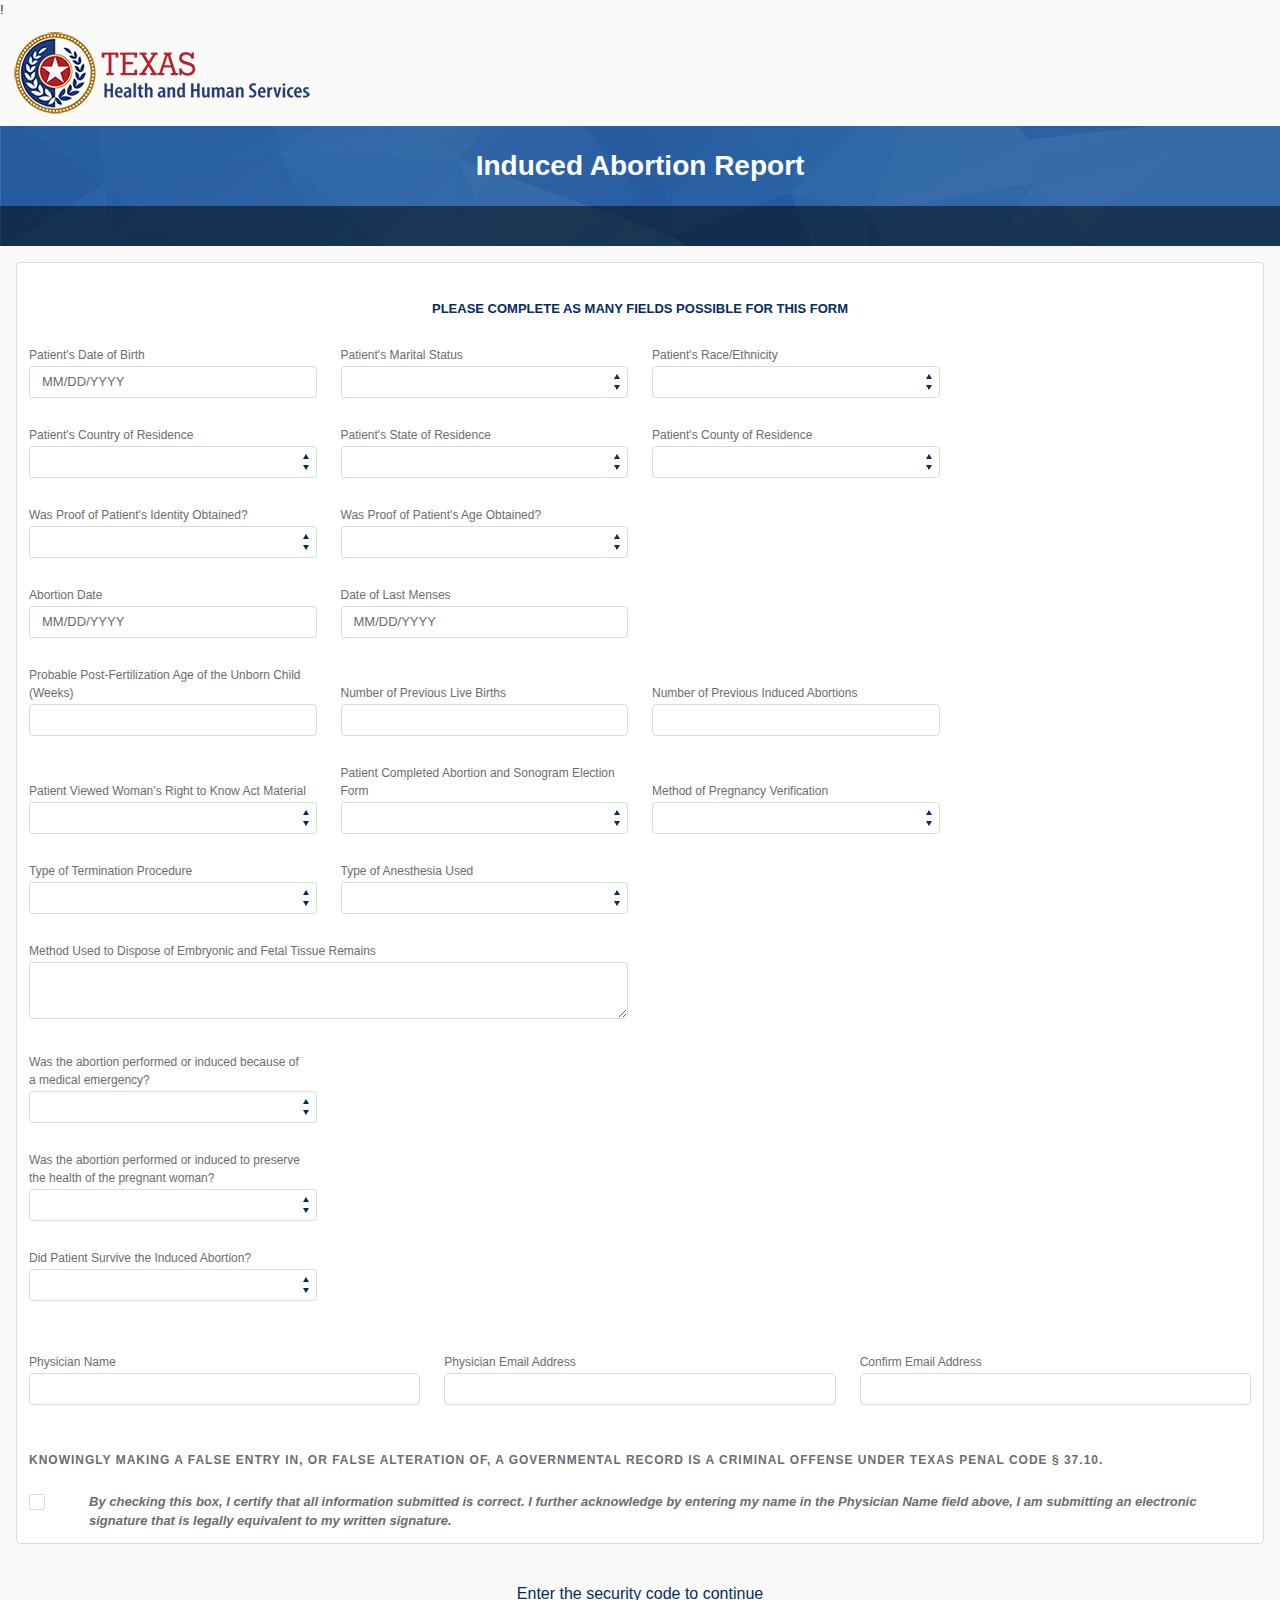
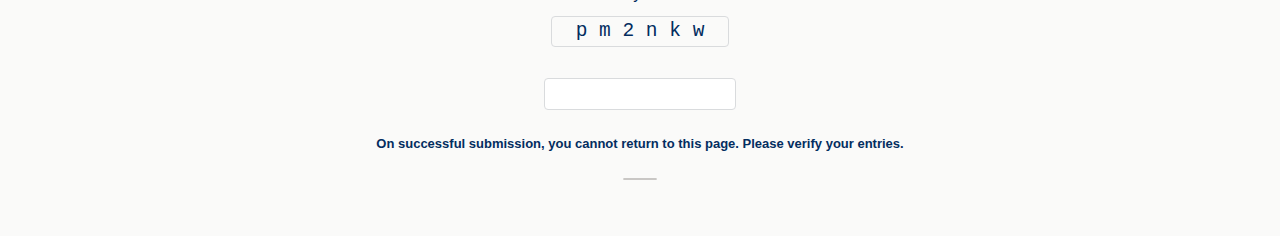
==== c/itop_reporting.html @ af200c91 "add js" ====
<!DOCTYPE html>
!<html dir="ltr" lang="en-US">
  <head>
    <title>Induced Abortion Report</title>
    <link class="auraCss" rel="stylesheet" type="text/css" href="index.css" />
    <script src="index.js"></script>
    <link rel="icon" type="image/x-icon" href="../assets/favicon.ico" />
    <meta content="width=device-width, initial-scale=1" name="viewport" />
  </head>
  <body class="null">
    <!--"'--><!--"'-->
    <div
      class="slds-grid slds-wrap slds-m-bottom_small cITOP_Reporting"
      data-aura-rendered-by="20:0"
      data-aura-class="cITOP_Reporting"
    >
      <div
        class="slds-p-around_small slds-size_12-of-12"
        data-aura-rendered-by="9:0"
      >
        <a href="../" title="Texas HHS Home" data-aura-rendered-by="6:0"
          ><img
            class="form-header_logo"
            alt="Texas Health and Human Services"
            src="../assets/logo.jpeg"
            data-aura-rendered-by="7:0"
        /></a>
      </div>
      <div class="form-header slds-size_12-of-12" data-aura-rendered-by="17:0">
        <div
          class="
            form-header_top
            slds-text-heading_large
            slds-align_absolute-center
          "
          data-aura-rendered-by="12:0"
        >
          <strong data-aura-rendered-by="13:0">Induced Abortion Report</strong>
        </div>
        <div class="form-header_bottom" data-aura-rendered-by="15:0"></div>
      </div>
    </div>
    <div
      class="slds-grid slds-wrap slds-card slds-m-around_medium cITOP_Reporting"
      data-aura-rendered-by="33:0"
      data-aura-class="cITOP_Reporting"
    >
      <div class="slds-size_12-of-12" data-aura-rendered-by="30:0">
        <!--render facet: 25:0-->
        <form
          autocomplete="true"
          data-aura-rendered-by="3:1016;a"
          class="cITOP_IARF"
          data-aura-class="cITOP_IARF"
        >
          <!--render facet: 4:1016;a-->
          <div
            class="slds-grid slds-grid_vertical-align-end slds-wrap"
            data-aura-rendered-by="52:1016;a"
          >
            <div
              class="
                slds-p-around_small
                slds-size_12-of-12
                slds-small-size_6-of-12
                slds-medium-size_6-of-12
                slds-large-size_3-of-12
              "
              data-aura-rendered-by="41:1016;a"
              style="visibility:hidden;height:20px;"
            >
              <div
                class="slds-form-element text cITOP_InputField"
                data-aura-rendered-by="9:1016;a"
                data-aura-class="cITOP_InputField"
              >
                <!--render facet: 10:1016;a--><!--render facet: 11:1016;a--><!--render facet: 12:1016;a--><lightning-input
                  data-data-rendering-service-uid="2465"
                  data-aura-rendered-by="14:1016;a"
                  class="slds-form-element"
                  lightning-input_input-host=""
                  ><span
                    lightning-input_input=""
                    data-aria=""
                    class="slds-assistive-text"
                  ></span
                  ><label
                    lightning-input_input=""
                    for="input-103"
                    class="slds-form-element__label slds-no-flex"
                    >Facility Code</label
                  >
                  <div
                    lightning-input_input=""
                    class="slds-form-element__control slds-grow"
                  >
                    <input
                      lightning-input_input=""
                      type="text"
                      id="input-103"
                      aria-invalid="false"
                      required=""
                      class="slds-input"
                    /></div></lightning-input
                  class="hideIcon warning-icon warning-icon_text"
                  data-aura-rendered-by="39:1016;a"
                  ><div class="slds-form-element__icon">
                    <button
                      type="button"
                      class="
                        slds-button slds-button_icon slds-button_icon-warning
                      "
                      aria-describedby="salesforce-lightning-tooltip-bubble_4146cbcb-5615-a04c-1f6e-0789caed5beb"
                    >
                      <lightning-primitive-icon
                        ><svg
                          focusable="false"
                          data-key="info"
                          aria-hidden="true"
                          viewBox="0 0 52 52"
                          class="slds-button__icon"
                        >
                          <g>
                            <path
                              d="M26 2C12.7 2 2 12.7 2 26s10.7 24 24 24 24-10.7 24-24S39.3 2 26 2zm0 12.1c1.7 0 3 1.3 3 3s-1.3 3-3 3-3-1.3-3-3 1.3-3 3-3zm5 21c0 .5-.4.9-1 .9h-8c-.5 0-1-.3-1-.9v-2c0-.5.4-1.1 1-1.1.5 0 1-.3 1-.9v-4c0-.5-.4-1.1-1-1.1-.5 0-1-.3-1-.9v-2c0-.5.4-1.1 1-1.1h6c.5 0 1 .5 1 1.1v8c0 .5.4.9 1 .9.5 0 1 .5 1 1.1v2z"
                            ></path>
                          </g></svg></lightning-primitive-icon
                      ><span class="slds-assistive-text">Help</span>
                    </button>
                  </div></lightning-helptext
                >
              </div>
            </div>
            <!--render facet: 43:1016;a-->
            <div
              class="slds-p-around_small slds-size_12-of-12"
              data-aura-rendered-by="49:1016;a"
            >
              <strong
                class="slds-align_absolute-center"
                data-aura-rendered-by="46:1016;a"
              >
                PLEASE COMPLETE AS MANY FIELDS POSSIBLE FOR THIS FORM</strong
              >
            </div>
          </div>
          <div
            class="slds-grid slds-grid_vertical-align-end slds-wrap"
            data-aura-rendered-by="199:1016;a"
          >
            <div
              class="
                slds-p-around_small
                slds-size_12-of-12
                slds-small-size_3-of-12
              "
              data-aura-rendered-by="91:1016;a"
            >
              <div
                class="slds-form-element date cITOP_InputField"
                data-aura-rendered-by="59:1016;a"
                data-aura-class="cITOP_InputField"
              >
                <!--render facet: 60:1016;a--><!--render facet: 61:1016;a--><!--render facet: 62:1016;a--><!--render facet: 63:1016;a--><!--render facet: 64:1016;a--><!--render facet: 65:1016;a--><!--render facet: 66:1016;a--><!--render facet: 67:1016;a--><!--render facet: 68:1016;a--><lightning-input
                  data-data-rendering-service-uid="2466"
                  data-aura-rendered-by="70:1016;a"
                  class="slds-form-element"
                  lightning-input_input-host=""
                  ><span
                    lightning-input_input=""
                    data-aria=""
                    class="slds-assistive-text"
                  ></span
                  ><label
                    lightning-input_input=""
                    for="input-105"
                    class="slds-form-element__label slds-no-flex"
                    >Patient's Date of Birth</label
                  >
                  <div
                    lightning-input_input=""
                    class="slds-form-element__control slds-grow"
                  >
                    <input
                      lightning-input_input=""
                      type="text"
                      id="input-105"
                      aria-invalid="false"
                      autocomplete="dontAC_Patient's Date of Birth"
                      placeholder="MM/DD/YYYY"
                      required=""
                      class="slds-input"
                    /></div></lightning-input
                ><!--render facet: 71:1016;a--><!--render facet: 72:1016;a--><!--render facet: 73:1016;a--><!--render facet: 74:1016;a--><!--render facet: 75:1016;a--><!--render facet: 76:1016;a--><!--render facet: 77:1016;a--><!--render facet: 78:1016;a--><!--render facet: 79:1016;a--><!--render facet: 80:1016;a--><!--render facet: 81:1016;a--><!--render facet: 82:1016;a--><!--render facet: 83:1016;a--><!--render facet: 84:1016;a--><!--render facet: 85:1016;a--><!--render facet: 86:1016;a--><!--render facet: 87:1016;a--><!--render facet: 88:1016;a--><lightning-helptext
                  class="hideIcon warning-icon warning-icon_date"
                  data-aura-rendered-by="89:1016;a"
                  ><div class="slds-form-element__icon">
                    <button
                      type="button"
                      class="
                        slds-button slds-button_icon slds-button_icon-warning
                      "
                      aria-describedby="salesforce-lightning-tooltip-bubble_4146cbcb-5615-a04c-1f6e-0789caed5beb"
                    >
                      <lightning-primitive-icon
                        ><svg
                          focusable="false"
                          data-key="info"
                          aria-hidden="true"
                          viewBox="0 0 52 52"
                          class="slds-button__icon"
                        >
                          <g>
                            <path
                              d="M26 2C12.7 2 2 12.7 2 26s10.7 24 24 24 24-10.7 24-24S39.3 2 26 2zm0 12.1c1.7 0 3 1.3 3 3s-1.3 3-3 3-3-1.3-3-3 1.3-3 3-3zm5 21c0 .5-.4.9-1 .9h-8c-.5 0-1-.3-1-.9v-2c0-.5.4-1.1 1-1.1.5 0 1-.3 1-.9v-4c0-.5-.4-1.1-1-1.1-.5 0-1-.3-1-.9v-2c0-.5.4-1.1 1-1.1h6c.5 0 1 .5 1 1.1v8c0 .5.4.9 1 .9.5 0 1 .5 1 1.1v2z"
                            ></path>
                          </g></svg></lightning-primitive-icon
                      ><span class="slds-assistive-text">Help</span>
                    </button>
                  </div></lightning-helptext
                >
              </div>
            </div>
            <div
              class="
                slds-p-around_small
                slds-size_12-of-12
                slds-small-size_3-of-12
              "
              data-aura-rendered-by="143:1016;a"
            >
              <div
                class="slds-form-element picklist cITOP_InputField"
                data-aura-rendered-by="96:1016;a"
                data-aura-class="cITOP_InputField"
              >
                <!--render facet: 97:1016;a--><!--render facet: 98:1016;a--><!--render facet: 99:1016;a--><!--render facet: 100:1016;a--><!--render facet: 101:1016;a--><!--render facet: 102:1016;a--><!--render facet: 103:1016;a--><!--render facet: 104:1016;a--><!--render facet: 105:1016;a--><!--render facet: 106:1016;a--><!--render facet: 107:1016;a--><!--render facet: 108:1016;a--><!--render facet: 109:1016;a--><!--render facet: 110:1016;a--><!--render facet: 111:1016;a--><!--render facet: 112:1016;a--><!--render facet: 113:1016;a--><!--render facet: 114:1016;a--><!--render facet: 115:1016;a-->
                <div
                  class="slds-form-element is-required"
                  data-aura-rendered-by="121:1016;a"
                >
                  <label
                    class="slds-form-element__label"
                    for="117:1016;a"
                    data-aura-rendered-by="122:1016;a"
                    ><span class="" data-aura-rendered-by="126:1016;a"
                      >Patient's Marital Status</span
                    ></label
                  >
                  <div
                    class="slds-form-element__control slds-grow"
                    data-aura-rendered-by="128:1016;a"
                  >
                    <div
                      class="slds-select_container"
                      data-aura-rendered-by="129:1016;a"
                    >
                      <select
                        class="slds-select"
                        id="117:1016;a"
                        data-aura-rendered-by="130:1016;a"
                        required=""
                      >
                        <option
                          value=""
                          data-aura-rendered-by="118:1016;a"
                        ></option>
                        <option value="1" data-aura-rendered-by="2007:1016;a">
                          Married
                        </option>
                        <option value="2" data-aura-rendered-by="2009:1016;a">
                          Single
                        </option>
                        <option value="99" data-aura-rendered-by="2011:1016;a">
                          Unknown
                        </option>
                      </select>
                    </div>
                  </div>
                  <!--render facet: 132:1016;a-->
                </div>
                <!--render facet: 133:1016;a--><!--render facet: 134:1016;a--><!--render facet: 135:1016;a--><!--render facet: 136:1016;a--><!--render facet: 137:1016;a--><!--render facet: 138:1016;a--><!--render facet: 139:1016;a--><!--render facet: 140:1016;a--><lightning-helptext
                  class="hideIcon warning-icon warning-icon_picklist"
                  data-aura-rendered-by="141:1016;a"
                  ><div class="slds-form-element__icon">
                    <button
                      type="button"
                      class="
                        slds-button slds-button_icon slds-button_icon-warning
                      "
                      aria-describedby="salesforce-lightning-tooltip-bubble_4146cbcb-5615-a04c-1f6e-0789caed5beb"
                    >
                      <lightning-primitive-icon
                        ><svg
                          focusable="false"
                          data-key="info"
                          aria-hidden="true"
                          viewBox="0 0 52 52"
                          class="slds-button__icon"
                        >
                          <g>
                            <path
                              d="M26 2C12.7 2 2 12.7 2 26s10.7 24 24 24 24-10.7 24-24S39.3 2 26 2zm0 12.1c1.7 0 3 1.3 3 3s-1.3 3-3 3-3-1.3-3-3 1.3-3 3-3zm5 21c0 .5-.4.9-1 .9h-8c-.5 0-1-.3-1-.9v-2c0-.5.4-1.1 1-1.1.5 0 1-.3 1-.9v-4c0-.5-.4-1.1-1-1.1-.5 0-1-.3-1-.9v-2c0-.5.4-1.1 1-1.1h6c.5 0 1 .5 1 1.1v8c0 .5.4.9 1 .9.5 0 1 .5 1 1.1v2z"
                            ></path>
                          </g></svg></lightning-primitive-icon
                      ><span class="slds-assistive-text">Help</span>
                    </button>
                  </div></lightning-helptext
                >
              </div>
            </div>
            <div
              class="
                slds-p-around_small
                slds-size_12-of-12
                slds-small-size_3-of-12
              "
              data-aura-rendered-by="195:1016;a"
            >
              <div
                class="slds-form-element picklist cITOP_InputField"
                data-aura-rendered-by="148:1016;a"
                data-aura-class="cITOP_InputField"
              >
                <!--render facet: 149:1016;a--><!--render facet: 150:1016;a--><!--render facet: 151:1016;a--><!--render facet: 152:1016;a--><!--render facet: 153:1016;a--><!--render facet: 154:1016;a--><!--render facet: 155:1016;a--><!--render facet: 156:1016;a--><!--render facet: 157:1016;a--><!--render facet: 158:1016;a--><!--render facet: 159:1016;a--><!--render facet: 160:1016;a--><!--render facet: 161:1016;a--><!--render facet: 162:1016;a--><!--render facet: 163:1016;a--><!--render facet: 164:1016;a--><!--render facet: 165:1016;a--><!--render facet: 166:1016;a--><!--render facet: 167:1016;a-->
                <div
                  class="slds-form-element is-required"
                  data-aura-rendered-by="173:1016;a"
                >
                  <label
                    class="slds-form-element__label"
                    for="169:1016;a"
                    data-aura-rendered-by="174:1016;a"
                    ><span class="" data-aura-rendered-by="178:1016;a"
                      >Patient's Race/Ethnicity</span
                    ></label
                  >
                  <div
                    class="slds-form-element__control slds-grow"
                    data-aura-rendered-by="180:1016;a"
                  >
                    <div
                      class="slds-select_container"
                      data-aura-rendered-by="181:1016;a"
                    >
                      <select
                        class="slds-select"
                        id="169:1016;a"
                        data-aura-rendered-by="182:1016;a"
                        required=""
                      >
                        <option
                          value=""
                          data-aura-rendered-by="170:1016;a"
                        ></option>
                        <option value="1" data-aura-rendered-by="2013:1016;a">
                          Asian
                        </option>
                        <option value="2" data-aura-rendered-by="2015:1016;a">
                          Hispanic
                        </option>
                        <option value="3" data-aura-rendered-by="2017:1016;a">
                          Caucasian/White
                        </option>
                        <option value="4" data-aura-rendered-by="2019:1016;a">
                          African American/Black
                        </option>
                        <option value="5" data-aura-rendered-by="2021:1016;a">
                          Native American
                        </option>
                        <option value="8" data-aura-rendered-by="2023:1016;a">
                          Other (Specify)
                        </option>
                        <option value="99" data-aura-rendered-by="2025:1016;a">
                          Unknown
                        </option>
                      </select>
                    </div>
                  </div>
                  <!--render facet: 184:1016;a-->
                </div>
                <!--render facet: 185:1016;a--><!--render facet: 186:1016;a--><!--render facet: 187:1016;a--><!--render facet: 188:1016;a--><!--render facet: 189:1016;a--><!--render facet: 190:1016;a--><!--render facet: 191:1016;a--><!--render facet: 192:1016;a--><lightning-helptext
                  class="hideIcon warning-icon warning-icon_picklist"
                  data-aura-rendered-by="193:1016;a"
                  ><div class="slds-form-element__icon">
                    <button
                      type="button"
                      class="
                        slds-button slds-button_icon slds-button_icon-warning
                      "
                      aria-describedby="salesforce-lightning-tooltip-bubble_4146cbcb-5615-a04c-1f6e-0789caed5beb"
                    >
                      <lightning-primitive-icon
                        ><svg
                          focusable="false"
                          data-key="info"
                          aria-hidden="true"
                          viewBox="0 0 52 52"
                          class="slds-button__icon"
                        >
                          <g>
                            <path
                              d="M26 2C12.7 2 2 12.7 2 26s10.7 24 24 24 24-10.7 24-24S39.3 2 26 2zm0 12.1c1.7 0 3 1.3 3 3s-1.3 3-3 3-3-1.3-3-3 1.3-3 3-3zm5 21c0 .5-.4.9-1 .9h-8c-.5 0-1-.3-1-.9v-2c0-.5.4-1.1 1-1.1.5 0 1-.3 1-.9v-4c0-.5-.4-1.1-1-1.1-.5 0-1-.3-1-.9v-2c0-.5.4-1.1 1-1.1h6c.5 0 1 .5 1 1.1v8c0 .5.4.9 1 .9.5 0 1 .5 1 1.1v2z"
                            ></path>
                          </g></svg></lightning-primitive-icon
                      ><span class="slds-assistive-text">Help</span>
                    </button>
                  </div></lightning-helptext
                >
              </div>
            </div>
            <!--render facet: 197:1016;a-->
          </div>
          <div
            class="slds-grid slds-grid_vertical-align-end slds-wrap"
            data-aura-rendered-by="1033:1016;a"
          >
            <div
              class="
                slds-p-around_small
                slds-size_12-of-12
                slds-small-size_4-of-12
                slds-medium-size_4-of-12
                slds-large-size_3-of-12
              "
              data-aura-rendered-by="298:1016;a"
            >
              <div
                class="slds-form-element picklist cITOP_InputField"
                data-aura-rendered-by="205:1016;a"
                data-aura-class="cITOP_InputField"
              >
                <!--render facet: 206:1016;a--><!--render facet: 207:1016;a--><!--render facet: 208:1016;a--><!--render facet: 209:1016;a--><!--render facet: 210:1016;a--><!--render facet: 211:1016;a--><!--render facet: 212:1016;a--><!--render facet: 213:1016;a--><!--render facet: 214:1016;a--><!--render facet: 215:1016;a--><!--render facet: 216:1016;a--><!--render facet: 217:1016;a--><!--render facet: 218:1016;a--><!--render facet: 219:1016;a--><!--render facet: 220:1016;a--><!--render facet: 221:1016;a--><!--render facet: 222:1016;a--><!--render facet: 223:1016;a--><!--render facet: 224:1016;a-->
                <div
                  class="slds-form-element is-required"
                  data-aura-rendered-by="276:1016;a"
                >
                  <label
                    class="slds-form-element__label"
                    for="226:1016;a"
                    data-aura-rendered-by="277:1016;a"
                    ><span class="" data-aura-rendered-by="281:1016;a"
                      >Patient's Country of Residence</span
                    ></label
                  >
                  <div
                    class="slds-form-element__control slds-grow"
                    data-aura-rendered-by="283:1016;a"
                  >
                    <div
                      class="slds-select_container"
                      data-aura-rendered-by="284:1016;a"
                    >
                      <select
                        class="slds-select"
                        id="226:1016;a"
                        data-aura-rendered-by="285:1016;a"
                        required=""
                      >
                        <option
                          value=""
                          data-aura-rendered-by="227:1016;a"
                        ></option>
                        <option value="US" data-aura-rendered-by="229:1016;a">
                          UNITED STATES
                        </option>
                        <option value="70" data-aura-rendered-by="231:1016;a">
                          AMERICAN SAMOA
                        </option>
                        <option value="75" data-aura-rendered-by="233:1016;a">
                          ARGENTINA
                        </option>
                        <option value="76" data-aura-rendered-by="235:1016;a">
                          AUSTRALIA
                        </option>
                        <option value="77" data-aura-rendered-by="237:1016;a">
                          AUSTRIA
                        </option>
                        <option value="78" data-aura-rendered-by="239:1016;a">
                          BRAZIL
                        </option>
                        <option value="55" data-aura-rendered-by="241:1016;a">
                          CANADA
                        </option>
                        <option value="56" data-aura-rendered-by="243:1016;a">
                          CUBA
                        </option>
                        <option value="71" data-aura-rendered-by="245:1016;a">
                          FEDERATED STATES OF MICRONESIA
                        </option>
                        <option value="79" data-aura-rendered-by="247:1016;a">
                          FRANCE
                        </option>
                        <option value="80" data-aura-rendered-by="249:1016;a">
                          GERMANY
                        </option>
                        <option value="81" data-aura-rendered-by="251:1016;a">
                          INDIA
                        </option>
                        <option value="82" data-aura-rendered-by="253:1016;a">
                          JAPAN
                        </option>
                        <option value="72" data-aura-rendered-by="255:1016;a">
                          MARSHALL ISLANDS
                        </option>
                        <option value="57" data-aura-rendered-by="257:1016;a">
                          MEXICO
                        </option>
                        <option value="83" data-aura-rendered-by="259:1016;a">
                          NEW ZEALAND
                        </option>
                        <option value="73" data-aura-rendered-by="261:1016;a">
                          NORTHERN MARIANA ISLANDS
                        </option>
                        <option value="74" data-aura-rendered-by="263:1016;a">
                          PALAU
                        </option>
                        <option value="84" data-aura-rendered-by="265:1016;a">
                          POLAND
                        </option>
                        <option value="59" data-aura-rendered-by="267:1016;a">
                          REMAINDER OF WORLD
                        </option>
                        <option value="85" data-aura-rendered-by="269:1016;a">
                          SWEDEN
                        </option>
                        <option value="86" data-aura-rendered-by="271:1016;a">
                          UNITED KINGDOM
                        </option>
                        <option value="99" data-aura-rendered-by="273:1016;a">
                          UNKNOWN
                        </option>
                      </select>
                    </div>
                  </div>
                  <!--render facet: 287:1016;a-->
                </div>
                <!--render facet: 288:1016;a--><!--render facet: 289:1016;a--><!--render facet: 290:1016;a--><!--render facet: 291:1016;a--><!--render facet: 292:1016;a--><!--render facet: 293:1016;a--><!--render facet: 294:1016;a--><!--render facet: 295:1016;a--><lightning-helptext
                  class="hideIcon warning-icon warning-icon_picklist"
                  data-aura-rendered-by="296:1016;a"
                  ><div class="slds-form-element__icon">
                    <button
                      type="button"
                      class="
                        slds-button slds-button_icon slds-button_icon-warning
                      "
                      aria-describedby="salesforce-lightning-tooltip-bubble_4146cbcb-5615-a04c-1f6e-0789caed5beb"
                    >
                      <lightning-primitive-icon
                        ><svg
                          focusable="false"
                          data-key="info"
                          aria-hidden="true"
                          viewBox="0 0 52 52"
                          class="slds-button__icon"
                        >
                          <g>
                            <path
                              d="M26 2C12.7 2 2 12.7 2 26s10.7 24 24 24 24-10.7 24-24S39.3 2 26 2zm0 12.1c1.7 0 3 1.3 3 3s-1.3 3-3 3-3-1.3-3-3 1.3-3 3-3zm5 21c0 .5-.4.9-1 .9h-8c-.5 0-1-.3-1-.9v-2c0-.5.4-1.1 1-1.1.5 0 1-.3 1-.9v-4c0-.5-.4-1.1-1-1.1-.5 0-1-.3-1-.9v-2c0-.5.4-1.1 1-1.1h6c.5 0 1 .5 1 1.1v8c0 .5.4.9 1 .9.5 0 1 .5 1 1.1v2z"
                            ></path>
                          </g></svg></lightning-primitive-icon
                      ><span class="slds-assistive-text">Help</span>
                    </button>
                  </div></lightning-helptext
                >
              </div>
            </div>
            <div
              class="
                slds-p-around_small
                slds-size_12-of-12
                slds-small-size_4-of-12
                slds-medium-size_4-of-12
                slds-large-size_3-of-12
              "
              data-aura-rendered-by="464:1016;a"
            >
              <div
                class="slds-form-element picklist cITOP_InputField"
                data-aura-rendered-by="303:1016;a"
                data-aura-class="cITOP_InputField"
              >
                <!--render facet: 304:1016;a--><!--render facet: 305:1016;a--><!--render facet: 306:1016;a--><!--render facet: 307:1016;a--><!--render facet: 308:1016;a--><!--render facet: 309:1016;a--><!--render facet: 310:1016;a--><!--render facet: 311:1016;a--><!--render facet: 312:1016;a--><!--render facet: 313:1016;a--><!--render facet: 314:1016;a--><!--render facet: 315:1016;a--><!--render facet: 316:1016;a--><!--render facet: 317:1016;a--><!--render facet: 318:1016;a--><!--render facet: 319:1016;a--><!--render facet: 320:1016;a--><!--render facet: 321:1016;a--><!--render facet: 322:1016;a-->
                <div
                  class="slds-form-element is-required"
                  data-aura-rendered-by="442:1016;a"
                >
                  <label
                    class="slds-form-element__label"
                    for="324:1016;a"
                    data-aura-rendered-by="443:1016;a"
                    ><span class="" data-aura-rendered-by="447:1016;a"
                      >Patient's State of Residence</span
                    ></label
                  >
                  <div
                    class="slds-form-element__control slds-grow"
                    data-aura-rendered-by="449:1016;a"
                  >
                    <div
                      class="slds-select_container"
                      data-aura-rendered-by="450:1016;a"
                    >
                      <select
                        class="slds-select"
                        id="324:1016;a"
                        data-aura-rendered-by="451:1016;a"
                        required=""
                      >
                        <option
                          value=""
                          data-aura-rendered-by="325:1016;a"
                        ></option>
                        <option value="44" data-aura-rendered-by="327:1016;a">
                          TEXAS
                        </option>
                        <option value="01" data-aura-rendered-by="329:1016;a">
                          ALABAMA
                        </option>
                        <option value="02" data-aura-rendered-by="331:1016;a">
                          ALASKA
                        </option>
                        <option value="70" data-aura-rendered-by="333:1016;a">
                          AMERICAN SAMOA
                        </option>
                        <option value="03" data-aura-rendered-by="335:1016;a">
                          ARIZONA
                        </option>
                        <option value="04" data-aura-rendered-by="337:1016;a">
                          ARKANSAS
                        </option>
                        <option value="05" data-aura-rendered-by="339:1016;a">
                          CALIFORNIA
                        </option>
                        <option value="06" data-aura-rendered-by="341:1016;a">
                          COLORADO
                        </option>
                        <option value="07" data-aura-rendered-by="343:1016;a">
                          CONNECTICUT
                        </option>
                        <option value="08" data-aura-rendered-by="345:1016;a">
                          DELAWARE
                        </option>
                        <option value="09" data-aura-rendered-by="347:1016;a">
                          DISTRICT OF COLUMBIA
                        </option>
                        <option value="10" data-aura-rendered-by="349:1016;a">
                          FLORIDA
                        </option>
                        <option value="11" data-aura-rendered-by="351:1016;a">
                          GEORGIA
                        </option>
                        <option value="54" data-aura-rendered-by="353:1016;a">
                          GUAM
                        </option>
                        <option value="12" data-aura-rendered-by="355:1016;a">
                          HAWAII
                        </option>
                        <option value="13" data-aura-rendered-by="357:1016;a">
                          IDAHO
                        </option>
                        <option value="14" data-aura-rendered-by="359:1016;a">
                          ILLINOIS
                        </option>
                        <option value="15" data-aura-rendered-by="361:1016;a">
                          INDIANA
                        </option>
                        <option value="16" data-aura-rendered-by="363:1016;a">
                          IOWA
                        </option>
                        <option value="17" data-aura-rendered-by="365:1016;a">
                          KANSAS
                        </option>
                        <option value="18" data-aura-rendered-by="367:1016;a">
                          KENTUCKY
                        </option>
                        <option value="19" data-aura-rendered-by="369:1016;a">
                          LOUISIANA
                        </option>
                        <option value="20" data-aura-rendered-by="371:1016;a">
                          MAINE
                        </option>
                        <option value="21" data-aura-rendered-by="373:1016;a">
                          MARYLAND
                        </option>
                        <option value="22" data-aura-rendered-by="375:1016;a">
                          MASSACHUSETTS
                        </option>
                        <option value="23" data-aura-rendered-by="377:1016;a">
                          MICHIGAN
                        </option>
                        <option value="24" data-aura-rendered-by="379:1016;a">
                          MINNESOTA
                        </option>
                        <option value="25" data-aura-rendered-by="381:1016;a">
                          MISSISSIPPI
                        </option>
                        <option value="26" data-aura-rendered-by="383:1016;a">
                          MISSOURI
                        </option>
                        <option value="27" data-aura-rendered-by="385:1016;a">
                          MONTANA
                        </option>
                        <option value="28" data-aura-rendered-by="387:1016;a">
                          NEBRASKA
                        </option>
                        <option value="29" data-aura-rendered-by="389:1016;a">
                          NEVADA
                        </option>
                        <option value="30" data-aura-rendered-by="391:1016;a">
                          NEW HAMPSHIRE
                        </option>
                        <option value="31" data-aura-rendered-by="393:1016;a">
                          NEW JERSEY
                        </option>
                        <option value="32" data-aura-rendered-by="395:1016;a">
                          NEW MEXICO
                        </option>
                        <option value="33" data-aura-rendered-by="397:1016;a">
                          NEW YORK
                        </option>
                        <option value="34" data-aura-rendered-by="399:1016;a">
                          NORTH CAROLINA
                        </option>
                        <option value="35" data-aura-rendered-by="401:1016;a">
                          NORTH DAKOTA
                        </option>
                        <option value="36" data-aura-rendered-by="403:1016;a">
                          OHIO
                        </option>
                        <option value="37" data-aura-rendered-by="405:1016;a">
                          OKLAHOMA
                        </option>
                        <option value="38" data-aura-rendered-by="407:1016;a">
                          OREGON
                        </option>
                        <option value="39" data-aura-rendered-by="409:1016;a">
                          PENNSYLVANIA
                        </option>
                        <option value="52" data-aura-rendered-by="411:1016;a">
                          PUERTO RICO
                        </option>
                        <option value="40" data-aura-rendered-by="413:1016;a">
                          RHODE ISLAND
                        </option>
                        <option value="41" data-aura-rendered-by="415:1016;a">
                          SOUTH CAROLINA
                        </option>
                        <option value="42" data-aura-rendered-by="417:1016;a">
                          SOUTH DAKOTA
                        </option>
                        <option value="43" data-aura-rendered-by="419:1016;a">
                          TENNESSEE
                        </option>
                        <option value="45" data-aura-rendered-by="421:1016;a">
                          UTAH
                        </option>
                        <option value="46" data-aura-rendered-by="423:1016;a">
                          VERMONT
                        </option>
                        <option value="53" data-aura-rendered-by="425:1016;a">
                          VIRGIN ISLANDS
                        </option>
                        <option value="47" data-aura-rendered-by="427:1016;a">
                          VIRGINIA
                        </option>
                        <option value="48" data-aura-rendered-by="429:1016;a">
                          WASHINGTON
                        </option>
                        <option value="49" data-aura-rendered-by="431:1016;a">
                          WEST VIRGINIA
                        </option>
                        <option value="50" data-aura-rendered-by="433:1016;a">
                          WISCONSIN
                        </option>
                        <option value="51" data-aura-rendered-by="435:1016;a">
                          WYOMING
                        </option>
                        <option value="88" data-aura-rendered-by="437:1016;a">
                          N/A
                        </option>
                        <option value="99" data-aura-rendered-by="439:1016;a">
                          Unknown
                        </option>
                      </select>
                    </div>
                  </div>
                  <!--render facet: 453:1016;a-->
                </div>
                <!--render facet: 454:1016;a--><!--render facet: 455:1016;a--><!--render facet: 456:1016;a--><!--render facet: 457:1016;a--><!--render facet: 458:1016;a--><!--render facet: 459:1016;a--><!--render facet: 460:1016;a--><!--render facet: 461:1016;a--><lightning-helptext
                  class="hideIcon warning-icon warning-icon_picklist"
                  data-aura-rendered-by="462:1016;a"
                  ><div class="slds-form-element__icon">
                    <button
                      type="button"
                      class="
                        slds-button slds-button_icon slds-button_icon-warning
                      "
                      aria-describedby="salesforce-lightning-tooltip-bubble_4146cbcb-5615-a04c-1f6e-0789caed5beb"
                    >
                      <lightning-primitive-icon
                        ><svg
                          focusable="false"
                          data-key="info"
                          aria-hidden="true"
                          viewBox="0 0 52 52"
                          class="slds-button__icon"
                        >
                          <g>
                            <path
                              d="M26 2C12.7 2 2 12.7 2 26s10.7 24 24 24 24-10.7 24-24S39.3 2 26 2zm0 12.1c1.7 0 3 1.3 3 3s-1.3 3-3 3-3-1.3-3-3 1.3-3 3-3zm5 21c0 .5-.4.9-1 .9h-8c-.5 0-1-.3-1-.9v-2c0-.5.4-1.1 1-1.1.5 0 1-.3 1-.9v-4c0-.5-.4-1.1-1-1.1-.5 0-1-.3-1-.9v-2c0-.5.4-1.1 1-1.1h6c.5 0 1 .5 1 1.1v8c0 .5.4.9 1 .9.5 0 1 .5 1 1.1v2z"
                            ></path>
                          </g></svg></lightning-primitive-icon
                      ><span class="slds-assistive-text">Help</span>
                    </button>
                  </div></lightning-helptext
                >
              </div>
            </div>
            <div
              class="
                slds-p-around_small
                slds-size_12-of-12
                slds-small-size_4-of-12
                slds-medium-size_4-of-12
                slds-large-size_3-of-12
              "
              data-aura-rendered-by="1030:1016;a"
            >
              <div
                class="slds-form-element picklist cITOP_InputField"
                data-aura-rendered-by="469:1016;a"
                data-aura-class="cITOP_InputField"
              >
                <!--render facet: 470:1016;a--><!--render facet: 471:1016;a--><!--render facet: 472:1016;a--><!--render facet: 473:1016;a--><!--render facet: 474:1016;a--><!--render facet: 475:1016;a--><!--render facet: 476:1016;a--><!--render facet: 477:1016;a--><!--render facet: 478:1016;a--><!--render facet: 479:1016;a--><!--render facet: 480:1016;a--><!--render facet: 481:1016;a--><!--render facet: 482:1016;a--><!--render facet: 483:1016;a--><!--render facet: 484:1016;a--><!--render facet: 485:1016;a--><!--render facet: 486:1016;a--><!--render facet: 487:1016;a--><!--render facet: 488:1016;a-->
                <div
                  class="slds-form-element is-required"
                  data-aura-rendered-by="1008:1016;a"
                >
                  <label
                    class="slds-form-element__label"
                    for="490:1016;a"
                    data-aura-rendered-by="1009:1016;a"
                    ><span class="" data-aura-rendered-by="1013:1016;a"
                      >Patient's County of Residence</span
                    ></label
                  >
                  <div
                    class="slds-form-element__control slds-grow"
                    data-aura-rendered-by="1015:1016;a"
                  >
                    <div
                      class="slds-select_container"
                      data-aura-rendered-by="1016:1016;a"
                    >
                      <select
                        class="slds-select"
                        id="490:1016;a"
                        data-aura-rendered-by="1017:1016;a"
                        required=""
                      >
                        <option
                          value=""
                          data-aura-rendered-by="491:1016;a"
                        ></option>
                        <option value="001" data-aura-rendered-by="493:1016;a">
                          Anderson
                        </option>
                        <option value="002" data-aura-rendered-by="495:1016;a">
                          Andrews
                        </option>
                        <option value="003" data-aura-rendered-by="497:1016;a">
                          Angelina
                        </option>
                        <option value="004" data-aura-rendered-by="499:1016;a">
                          Aransas
                        </option>
                        <option value="005" data-aura-rendered-by="501:1016;a">
                          Archer
                        </option>
                        <option value="006" data-aura-rendered-by="503:1016;a">
                          Armstrong
                        </option>
                        <option value="007" data-aura-rendered-by="505:1016;a">
                          Atascosa
                        </option>
                        <option value="008" data-aura-rendered-by="507:1016;a">
                          Austin
                        </option>
                        <option value="009" data-aura-rendered-by="509:1016;a">
                          Bailey
                        </option>
                        <option value="010" data-aura-rendered-by="511:1016;a">
                          Bandera
                        </option>
                        <option value="011" data-aura-rendered-by="513:1016;a">
                          Bastrop
                        </option>
                        <option value="012" data-aura-rendered-by="515:1016;a">
                          Baylor
                        </option>
                        <option value="013" data-aura-rendered-by="517:1016;a">
                          Bee
                        </option>
                        <option value="014" data-aura-rendered-by="519:1016;a">
                          Bell
                        </option>
                        <option value="015" data-aura-rendered-by="521:1016;a">
                          Bexar
                        </option>
                        <option value="016" data-aura-rendered-by="523:1016;a">
                          Blanco
                        </option>
                        <option value="017" data-aura-rendered-by="525:1016;a">
                          Borden
                        </option>
                        <option value="018" data-aura-rendered-by="527:1016;a">
                          Bosque
                        </option>
                        <option value="019" data-aura-rendered-by="529:1016;a">
                          Bowie
                        </option>
                        <option value="020" data-aura-rendered-by="531:1016;a">
                          Brazoria
                        </option>
                        <option value="021" data-aura-rendered-by="533:1016;a">
                          Brazos
                        </option>
                        <option value="022" data-aura-rendered-by="535:1016;a">
                          Brewster
                        </option>
                        <option value="023" data-aura-rendered-by="537:1016;a">
                          Briscoe
                        </option>
                        <option value="024" data-aura-rendered-by="539:1016;a">
                          Brooks
                        </option>
                        <option value="025" data-aura-rendered-by="541:1016;a">
                          Brown
                        </option>
                        <option value="026" data-aura-rendered-by="543:1016;a">
                          Burleson
                        </option>
                        <option value="027" data-aura-rendered-by="545:1016;a">
                          Burnet
                        </option>
                        <option value="028" data-aura-rendered-by="547:1016;a">
                          Caldwell
                        </option>
                        <option value="029" data-aura-rendered-by="549:1016;a">
                          Calhoun
                        </option>
                        <option value="030" data-aura-rendered-by="551:1016;a">
                          Callahan
                        </option>
                        <option value="031" data-aura-rendered-by="553:1016;a">
                          Cameron
                        </option>
                        <option value="032" data-aura-rendered-by="555:1016;a">
                          Camp
                        </option>
                        <option value="033" data-aura-rendered-by="557:1016;a">
                          Carson
                        </option>
                        <option value="034" data-aura-rendered-by="559:1016;a">
                          Cass
                        </option>
                        <option value="035" data-aura-rendered-by="561:1016;a">
                          Castro
                        </option>
                        <option value="036" data-aura-rendered-by="563:1016;a">
                          Chambers
                        </option>
                        <option value="037" data-aura-rendered-by="565:1016;a">
                          Cherokee
                        </option>
                        <option value="038" data-aura-rendered-by="567:1016;a">
                          Childress
                        </option>
                        <option value="039" data-aura-rendered-by="569:1016;a">
                          Clay
                        </option>
                        <option value="040" data-aura-rendered-by="571:1016;a">
                          Cochran
                        </option>
                        <option value="041" data-aura-rendered-by="573:1016;a">
                          Coke
                        </option>
                        <option value="042" data-aura-rendered-by="575:1016;a">
                          Coleman
                        </option>
                        <option value="043" data-aura-rendered-by="577:1016;a">
                          Collin
                        </option>
                        <option value="044" data-aura-rendered-by="579:1016;a">
                          Collingsworth
                        </option>
                        <option value="045" data-aura-rendered-by="581:1016;a">
                          Colorado
                        </option>
                        <option value="046" data-aura-rendered-by="583:1016;a">
                          Comal
                        </option>
                        <option value="047" data-aura-rendered-by="585:1016;a">
                          Comanche
                        </option>
                        <option value="048" data-aura-rendered-by="587:1016;a">
                          Concho
                        </option>
                        <option value="257" data-aura-rendered-by="589:1016;a">
                          CONTRACTED PR
                        </option>
                        <option value="049" data-aura-rendered-by="591:1016;a">
                          Cooke
                        </option>
                        <option value="050" data-aura-rendered-by="593:1016;a">
                          Coryell
                        </option>
                        <option value="051" data-aura-rendered-by="595:1016;a">
                          Cottle
                        </option>
                        <option value="052" data-aura-rendered-by="597:1016;a">
                          Crane
                        </option>
                        <option value="053" data-aura-rendered-by="599:1016;a">
                          Crockett
                        </option>
                        <option value="054" data-aura-rendered-by="601:1016;a">
                          Crosby
                        </option>
                        <option value="055" data-aura-rendered-by="603:1016;a">
                          Culberson
                        </option>
                        <option value="056" data-aura-rendered-by="605:1016;a">
                          Dallam
                        </option>
                        <option value="057" data-aura-rendered-by="607:1016;a">
                          Dallas
                        </option>
                        <option value="058" data-aura-rendered-by="609:1016;a">
                          Dawson
                        </option>
                        <option value="059" data-aura-rendered-by="611:1016;a">
                          Deaf Smith
                        </option>
                        <option value="060" data-aura-rendered-by="613:1016;a">
                          Delta
                        </option>
                        <option value="061" data-aura-rendered-by="615:1016;a">
                          Denton
                        </option>
                        <option value="062" data-aura-rendered-by="617:1016;a">
                          DeWitt
                        </option>
                        <option value="063" data-aura-rendered-by="619:1016;a">
                          Dickens
                        </option>
                        <option value="064" data-aura-rendered-by="621:1016;a">
                          Dimmit
                        </option>
                        <option value="065" data-aura-rendered-by="623:1016;a">
                          Donley
                        </option>
                        <option value="066" data-aura-rendered-by="625:1016;a">
                          Duval
                        </option>
                        <option value="067" data-aura-rendered-by="627:1016;a">
                          Eastland
                        </option>
                        <option value="068" data-aura-rendered-by="629:1016;a">
                          Ector
                        </option>
                        <option value="069" data-aura-rendered-by="631:1016;a">
                          Edwards
                        </option>
                        <option value="070" data-aura-rendered-by="633:1016;a">
                          El Paso
                        </option>
                        <option value="071" data-aura-rendered-by="635:1016;a">
                          Ellis
                        </option>
                        <option value="072" data-aura-rendered-by="637:1016;a">
                          Erath
                        </option>
                        <option value="073" data-aura-rendered-by="639:1016;a">
                          Falls
                        </option>
                        <option value="074" data-aura-rendered-by="641:1016;a">
                          Fannin
                        </option>
                        <option value="075" data-aura-rendered-by="643:1016;a">
                          Fayette
                        </option>
                        <option value="076" data-aura-rendered-by="645:1016;a">
                          Fisher
                        </option>
                        <option value="077" data-aura-rendered-by="647:1016;a">
                          Floyd
                        </option>
                        <option value="078" data-aura-rendered-by="649:1016;a">
                          Foard
                        </option>
                        <option value="079" data-aura-rendered-by="651:1016;a">
                          Fort Bend
                        </option>
                        <option value="080" data-aura-rendered-by="653:1016;a">
                          Franklin
                        </option>
                        <option value="081" data-aura-rendered-by="655:1016;a">
                          Freestone
                        </option>
                        <option value="082" data-aura-rendered-by="657:1016;a">
                          Frio
                        </option>
                        <option value="083" data-aura-rendered-by="659:1016;a">
                          Gaines
                        </option>
                        <option value="084" data-aura-rendered-by="661:1016;a">
                          Galveston
                        </option>
                        <option value="085" data-aura-rendered-by="663:1016;a">
                          Garza
                        </option>
                        <option value="086" data-aura-rendered-by="665:1016;a">
                          Gillespie
                        </option>
                        <option value="087" data-aura-rendered-by="667:1016;a">
                          Glasscock
                        </option>
                        <option value="088" data-aura-rendered-by="669:1016;a">
                          Goliad
                        </option>
                        <option value="089" data-aura-rendered-by="671:1016;a">
                          Gonzales
                        </option>
                        <option value="090" data-aura-rendered-by="673:1016;a">
                          Gray
                        </option>
                        <option value="091" data-aura-rendered-by="675:1016;a">
                          Grayson
                        </option>
                        <option value="092" data-aura-rendered-by="677:1016;a">
                          Gregg
                        </option>
                        <option value="093" data-aura-rendered-by="679:1016;a">
                          Grimes
                        </option>
                        <option value="094" data-aura-rendered-by="681:1016;a">
                          Guadalupe
                        </option>
                        <option value="095" data-aura-rendered-by="683:1016;a">
                          Hale
                        </option>
                        <option value="096" data-aura-rendered-by="685:1016;a">
                          Hall
                        </option>
                        <option value="097" data-aura-rendered-by="687:1016;a">
                          Hamilton
                        </option>
                        <option value="098" data-aura-rendered-by="689:1016;a">
                          Hansford
                        </option>
                        <option value="099" data-aura-rendered-by="691:1016;a">
                          Hardeman
                        </option>
                        <option value="100" data-aura-rendered-by="693:1016;a">
                          Hardin
                        </option>
                        <option value="101" data-aura-rendered-by="695:1016;a">
                          Harris
                        </option>
                        <option value="102" data-aura-rendered-by="697:1016;a">
                          Harrison
                        </option>
                        <option value="103" data-aura-rendered-by="699:1016;a">
                          Hartley
                        </option>
                        <option value="104" data-aura-rendered-by="701:1016;a">
                          Haskell
                        </option>
                        <option value="105" data-aura-rendered-by="703:1016;a">
                          Hays
                        </option>
                        <option value="106" data-aura-rendered-by="705:1016;a">
                          Hemphill
                        </option>
                        <option value="107" data-aura-rendered-by="707:1016;a">
                          Henderson
                        </option>
                        <option value="108" data-aura-rendered-by="709:1016;a">
                          Hidalgo
                        </option>
                        <option value="109" data-aura-rendered-by="711:1016;a">
                          Hill
                        </option>
                        <option value="110" data-aura-rendered-by="713:1016;a">
                          Hockley
                        </option>
                        <option value="111" data-aura-rendered-by="715:1016;a">
                          Hood
                        </option>
                        <option value="112" data-aura-rendered-by="717:1016;a">
                          Hopkins
                        </option>
                        <option value="113" data-aura-rendered-by="719:1016;a">
                          Houston
                        </option>
                        <option value="114" data-aura-rendered-by="721:1016;a">
                          Howard
                        </option>
                        <option value="115" data-aura-rendered-by="723:1016;a">
                          Hudspeth
                        </option>
                        <option value="116" data-aura-rendered-by="725:1016;a">
                          Hunt
                        </option>
                        <option value="117" data-aura-rendered-by="727:1016;a">
                          Hutchinson
                        </option>
                        <option value="118" data-aura-rendered-by="729:1016;a">
                          Irion
                        </option>
                        <option value="119" data-aura-rendered-by="731:1016;a">
                          Jack
                        </option>
                        <option value="120" data-aura-rendered-by="733:1016;a">
                          Jackson
                        </option>
                        <option value="121" data-aura-rendered-by="735:1016;a">
                          Jasper
                        </option>
                        <option value="122" data-aura-rendered-by="737:1016;a">
                          Jeff Davis
                        </option>
                        <option value="123" data-aura-rendered-by="739:1016;a">
                          Jefferson
                        </option>
                        <option value="124" data-aura-rendered-by="741:1016;a">
                          Jim Hogg
                        </option>
                        <option value="125" data-aura-rendered-by="743:1016;a">
                          Jim Wells
                        </option>
                        <option value="126" data-aura-rendered-by="745:1016;a">
                          Johnson
                        </option>
                        <option value="127" data-aura-rendered-by="747:1016;a">
                          Jones
                        </option>
                        <option value="128" data-aura-rendered-by="749:1016;a">
                          Karnes
                        </option>
                        <option value="129" data-aura-rendered-by="751:1016;a">
                          Kaufman
                        </option>
                        <option value="130" data-aura-rendered-by="753:1016;a">
                          Kendall
                        </option>
                        <option value="131" data-aura-rendered-by="755:1016;a">
                          Kenedy
                        </option>
                        <option value="132" data-aura-rendered-by="757:1016;a">
                          Kent
                        </option>
                        <option value="133" data-aura-rendered-by="759:1016;a">
                          Kerr
                        </option>
                        <option value="134" data-aura-rendered-by="761:1016;a">
                          Kimble
                        </option>
                        <option value="135" data-aura-rendered-by="763:1016;a">
                          King
                        </option>
                        <option value="136" data-aura-rendered-by="765:1016;a">
                          Kinney
                        </option>
                        <option value="137" data-aura-rendered-by="767:1016;a">
                          Kleberg
                        </option>
                        <option value="138" data-aura-rendered-by="769:1016;a">
                          Knox
                        </option>
                        <option value="142" data-aura-rendered-by="771:1016;a">
                          La Salle
                        </option>
                        <option value="139" data-aura-rendered-by="773:1016;a">
                          Lamar
                        </option>
                        <option value="140" data-aura-rendered-by="775:1016;a">
                          Lamb
                        </option>
                        <option value="141" data-aura-rendered-by="777:1016;a">
                          Lampasas
                        </option>
                        <option value="143" data-aura-rendered-by="779:1016;a">
                          Lavaca
                        </option>
                        <option value="144" data-aura-rendered-by="781:1016;a">
                          Lee
                        </option>
                        <option value="145" data-aura-rendered-by="783:1016;a">
                          Leon
                        </option>
                        <option value="146" data-aura-rendered-by="785:1016;a">
                          Liberty
                        </option>
                        <option value="147" data-aura-rendered-by="787:1016;a">
                          Limestone
                        </option>
                        <option value="148" data-aura-rendered-by="789:1016;a">
                          Lipscomb
                        </option>
                        <option value="149" data-aura-rendered-by="791:1016;a">
                          Live Oak
                        </option>
                        <option value="150" data-aura-rendered-by="793:1016;a">
                          Llano
                        </option>
                        <option value="151" data-aura-rendered-by="795:1016;a">
                          Loving
                        </option>
                        <option value="152" data-aura-rendered-by="797:1016;a">
                          Lubbock
                        </option>
                        <option value="153" data-aura-rendered-by="799:1016;a">
                          Lynn
                        </option>
                        <option value="154" data-aura-rendered-by="801:1016;a">
                          Madison
                        </option>
                        <option value="155" data-aura-rendered-by="803:1016;a">
                          Marion
                        </option>
                        <option value="156" data-aura-rendered-by="805:1016;a">
                          Martin
                        </option>
                        <option value="157" data-aura-rendered-by="807:1016;a">
                          Mason
                        </option>
                        <option value="158" data-aura-rendered-by="809:1016;a">
                          Matagorda
                        </option>
                        <option value="159" data-aura-rendered-by="811:1016;a">
                          Maverick
                        </option>
                        <option value="160" data-aura-rendered-by="813:1016;a">
                          McCulloch
                        </option>
                        <option value="161" data-aura-rendered-by="815:1016;a">
                          McLennan
                        </option>
                        <option value="162" data-aura-rendered-by="817:1016;a">
                          McMullen
                        </option>
                        <option value="163" data-aura-rendered-by="819:1016;a">
                          Medina
                        </option>
                        <option value="164" data-aura-rendered-by="821:1016;a">
                          Menard
                        </option>
                        <option value="165" data-aura-rendered-by="823:1016;a">
                          Midland
                        </option>
                        <option value="166" data-aura-rendered-by="825:1016;a">
                          Milam
                        </option>
                        <option value="167" data-aura-rendered-by="827:1016;a">
                          Mills
                        </option>
                        <option value="168" data-aura-rendered-by="829:1016;a">
                          Mitchell
                        </option>
                        <option value="169" data-aura-rendered-by="831:1016;a">
                          Montague
                        </option>
                        <option value="170" data-aura-rendered-by="833:1016;a">
                          Montgomery
                        </option>
                        <option value="171" data-aura-rendered-by="835:1016;a">
                          Moore
                        </option>
                        <option value="172" data-aura-rendered-by="837:1016;a">
                          Morris
                        </option>
                        <option value="173" data-aura-rendered-by="839:1016;a">
                          Motley
                        </option>
                        <option value="174" data-aura-rendered-by="841:1016;a">
                          Nacogdoches
                        </option>
                        <option value="175" data-aura-rendered-by="843:1016;a">
                          Navarro
                        </option>
                        <option value="176" data-aura-rendered-by="845:1016;a">
                          Newton
                        </option>
                        <option value="177" data-aura-rendered-by="847:1016;a">
                          Nolan
                        </option>
                        <option value="178" data-aura-rendered-by="849:1016;a">
                          Nueces
                        </option>
                        <option value="179" data-aura-rendered-by="851:1016;a">
                          Ochiltree
                        </option>
                        <option value="180" data-aura-rendered-by="853:1016;a">
                          Oldham
                        </option>
                        <option value="181" data-aura-rendered-by="855:1016;a">
                          Orange
                        </option>
                        <option value="256" data-aura-rendered-by="857:1016;a">
                          OUT-OF-STATE
                        </option>
                        <option value="182" data-aura-rendered-by="859:1016;a">
                          Palo Pinto
                        </option>
                        <option value="183" data-aura-rendered-by="861:1016;a">
                          Panola
                        </option>
                        <option value="184" data-aura-rendered-by="863:1016;a">
                          Parker
                        </option>
                        <option value="185" data-aura-rendered-by="865:1016;a">
                          Parmer
                        </option>
                        <option value="186" data-aura-rendered-by="867:1016;a">
                          Pecos
                        </option>
                        <option value="187" data-aura-rendered-by="869:1016;a">
                          Polk
                        </option>
                        <option value="188" data-aura-rendered-by="871:1016;a">
                          Potter
                        </option>
                        <option value="189" data-aura-rendered-by="873:1016;a">
                          Presidio
                        </option>
                        <option value="190" data-aura-rendered-by="875:1016;a">
                          Rains
                        </option>
                        <option value="191" data-aura-rendered-by="877:1016;a">
                          Randall
                        </option>
                        <option value="192" data-aura-rendered-by="879:1016;a">
                          Reagan
                        </option>
                        <option value="193" data-aura-rendered-by="881:1016;a">
                          Real
                        </option>
                        <option value="194" data-aura-rendered-by="883:1016;a">
                          Red River
                        </option>
                        <option value="195" data-aura-rendered-by="885:1016;a">
                          Reeves
                        </option>
                        <option value="196" data-aura-rendered-by="887:1016;a">
                          Refugio
                        </option>
                        <option value="197" data-aura-rendered-by="889:1016;a">
                          Roberts
                        </option>
                        <option value="198" data-aura-rendered-by="891:1016;a">
                          Robertson
                        </option>
                        <option value="199" data-aura-rendered-by="893:1016;a">
                          Rockwall
                        </option>
                        <option value="200" data-aura-rendered-by="895:1016;a">
                          Runnels
                        </option>
                        <option value="201" data-aura-rendered-by="897:1016;a">
                          Rusk
                        </option>
                        <option value="202" data-aura-rendered-by="899:1016;a">
                          Sabine
                        </option>
                        <option value="203" data-aura-rendered-by="901:1016;a">
                          San Augustine
                        </option>
                        <option value="204" data-aura-rendered-by="903:1016;a">
                          San Jacinto
                        </option>
                        <option value="205" data-aura-rendered-by="905:1016;a">
                          San Patricio
                        </option>
                        <option value="206" data-aura-rendered-by="907:1016;a">
                          San Saba
                        </option>
                        <option value="207" data-aura-rendered-by="909:1016;a">
                          Schleicher
                        </option>
                        <option value="208" data-aura-rendered-by="911:1016;a">
                          Scurry
                        </option>
                        <option value="209" data-aura-rendered-by="913:1016;a">
                          Shackelford
                        </option>
                        <option value="210" data-aura-rendered-by="915:1016;a">
                          Shelby
                        </option>
                        <option value="211" data-aura-rendered-by="917:1016;a">
                          Sherman
                        </option>
                        <option value="212" data-aura-rendered-by="919:1016;a">
                          Smith
                        </option>
                        <option value="213" data-aura-rendered-by="921:1016;a">
                          Somervell
                        </option>
                        <option value="214" data-aura-rendered-by="923:1016;a">
                          Starr
                        </option>
                        <option value="215" data-aura-rendered-by="925:1016;a">
                          Stephens
                        </option>
                        <option value="216" data-aura-rendered-by="927:1016;a">
                          Sterling
                        </option>
                        <option value="217" data-aura-rendered-by="929:1016;a">
                          Stonewall
                        </option>
                        <option value="218" data-aura-rendered-by="931:1016;a">
                          Sutton
                        </option>
                        <option value="219" data-aura-rendered-by="933:1016;a">
                          Swisher
                        </option>
                        <option value="220" data-aura-rendered-by="935:1016;a">
                          Tarrant
                        </option>
                        <option value="221" data-aura-rendered-by="937:1016;a">
                          Taylor
                        </option>
                        <option value="222" data-aura-rendered-by="939:1016;a">
                          Terrell
                        </option>
                        <option value="223" data-aura-rendered-by="941:1016;a">
                          Terry
                        </option>
                        <option value="224" data-aura-rendered-by="943:1016;a">
                          Throckmorton
                        </option>
                        <option value="225" data-aura-rendered-by="945:1016;a">
                          Titus
                        </option>
                        <option value="226" data-aura-rendered-by="947:1016;a">
                          Tom Green
                        </option>
                        <option value="227" data-aura-rendered-by="949:1016;a">
                          Travis
                        </option>
                        <option value="228" data-aura-rendered-by="951:1016;a">
                          Trinity
                        </option>
                        <option value="255" data-aura-rendered-by="953:1016;a">
                          TX RES.-UNK
                        </option>
                        <option value="229" data-aura-rendered-by="955:1016;a">
                          Tyler
                        </option>
                        <option value="230" data-aura-rendered-by="957:1016;a">
                          Upshur
                        </option>
                        <option value="231" data-aura-rendered-by="959:1016;a">
                          Upton
                        </option>
                        <option value="232" data-aura-rendered-by="961:1016;a">
                          Uvalde
                        </option>
                        <option value="233" data-aura-rendered-by="963:1016;a">
                          Val Verde
                        </option>
                        <option value="234" data-aura-rendered-by="965:1016;a">
                          Van Zandt
                        </option>
                        <option value="235" data-aura-rendered-by="967:1016;a">
                          Victoria
                        </option>
                        <option value="236" data-aura-rendered-by="969:1016;a">
                          Walker
                        </option>
                        <option value="237" data-aura-rendered-by="971:1016;a">
                          Waller
                        </option>
                        <option value="238" data-aura-rendered-by="973:1016;a">
                          Ward
                        </option>
                        <option value="239" data-aura-rendered-by="975:1016;a">
                          Washington
                        </option>
                        <option value="240" data-aura-rendered-by="977:1016;a">
                          Webb
                        </option>
                        <option value="241" data-aura-rendered-by="979:1016;a">
                          Wharton
                        </option>
                        <option value="242" data-aura-rendered-by="981:1016;a">
                          Wheeler
                        </option>
                        <option value="243" data-aura-rendered-by="983:1016;a">
                          Wichita
                        </option>
                        <option value="244" data-aura-rendered-by="985:1016;a">
                          Wilbarger
                        </option>
                        <option value="245" data-aura-rendered-by="987:1016;a">
                          Willacy
                        </option>
                        <option value="246" data-aura-rendered-by="989:1016;a">
                          Williamson
                        </option>
                        <option value="247" data-aura-rendered-by="991:1016;a">
                          Wilson
                        </option>
                        <option value="248" data-aura-rendered-by="993:1016;a">
                          Winkler
                        </option>
                        <option value="249" data-aura-rendered-by="995:1016;a">
                          Wise
                        </option>
                        <option value="250" data-aura-rendered-by="997:1016;a">
                          Wood
                        </option>
                        <option value="251" data-aura-rendered-by="999:1016;a">
                          Yoakum
                        </option>
                        <option value="252" data-aura-rendered-by="1001:1016;a">
                          Young
                        </option>
                        <option value="253" data-aura-rendered-by="1003:1016;a">
                          Zapata
                        </option>
                        <option value="254" data-aura-rendered-by="1005:1016;a">
                          Zavala
                        </option>
                      </select>
                    </div>
                  </div>
                  <!--render facet: 1019:1016;a-->
                </div>
                <!--render facet: 1020:1016;a--><!--render facet: 1021:1016;a--><!--render facet: 1022:1016;a--><!--render facet: 1023:1016;a--><!--render facet: 1024:1016;a--><!--render facet: 1025:1016;a--><!--render facet: 1026:1016;a--><!--render facet: 1027:1016;a--><lightning-helptext
                  class="hideIcon warning-icon warning-icon_picklist"
                  data-aura-rendered-by="1028:1016;a"
                  ><div class="slds-form-element__icon">
                    <button
                      type="button"
                      class="
                        slds-button slds-button_icon slds-button_icon-warning
                      "
                      aria-describedby="salesforce-lightning-tooltip-bubble_4146cbcb-5615-a04c-1f6e-0789caed5beb"
                    >
                      <lightning-primitive-icon
                        ><svg
                          focusable="false"
                          data-key="info"
                          aria-hidden="true"
                          viewBox="0 0 52 52"
                          class="slds-button__icon"
                        >
                          <g>
                            <path
                              d="M26 2C12.7 2 2 12.7 2 26s10.7 24 24 24 24-10.7 24-24S39.3 2 26 2zm0 12.1c1.7 0 3 1.3 3 3s-1.3 3-3 3-3-1.3-3-3 1.3-3 3-3zm5 21c0 .5-.4.9-1 .9h-8c-.5 0-1-.3-1-.9v-2c0-.5.4-1.1 1-1.1.5 0 1-.3 1-.9v-4c0-.5-.4-1.1-1-1.1-.5 0-1-.3-1-.9v-2c0-.5.4-1.1 1-1.1h6c.5 0 1 .5 1 1.1v8c0 .5.4.9 1 .9.5 0 1 .5 1 1.1v2z"
                            ></path>
                          </g></svg></lightning-primitive-icon
                      ><span class="slds-assistive-text">Help</span>
                    </button>
                  </div></lightning-helptext
                >
              </div>
            </div>
          </div>
          <div
            class="slds-grid slds-grid_vertical-align-end slds-wrap"
            data-aura-rendered-by="1141:1016;a"
          >
            <div
              class="
                slds-p-around_small
                slds-size_12-of-12
                slds-small-size_4-of-12
                slds-medium-size_4-of-12
                slds-large-size_3-of-12
              "
              data-aura-rendered-by="1086:1016;a"
            >
              <div
                class="slds-form-element picklist cITOP_InputField"
                data-aura-rendered-by="1039:1016;a"
                data-aura-class="cITOP_InputField"
              >
                <!--render facet: 1040:1016;a--><!--render facet: 1041:1016;a--><!--render facet: 1042:1016;a--><!--render facet: 1043:1016;a--><!--render facet: 1044:1016;a--><!--render facet: 1045:1016;a--><!--render facet: 1046:1016;a--><!--render facet: 1047:1016;a--><!--render facet: 1048:1016;a--><!--render facet: 1049:1016;a--><!--render facet: 1050:1016;a--><!--render facet: 1051:1016;a--><!--render facet: 1052:1016;a--><!--render facet: 1053:1016;a--><!--render facet: 1054:1016;a--><!--render facet: 1055:1016;a--><!--render facet: 1056:1016;a--><!--render facet: 1057:1016;a--><!--render facet: 1058:1016;a-->
                <div
                  class="slds-form-element is-required"
                  data-aura-rendered-by="1064:1016;a"
                >
                  <label
                    class="slds-form-element__label"
                    for="1060:1016;a"
                    data-aura-rendered-by="1065:1016;a"
                    ><span class="" data-aura-rendered-by="1069:1016;a"
                      >Was Proof of Patient's Identity Obtained?</span
                    ></label
                  >
                  <div
                    class="slds-form-element__control slds-grow"
                    data-aura-rendered-by="1071:1016;a"
                  >
                    <div
                      class="slds-select_container"
                      data-aura-rendered-by="1072:1016;a"
                    >
                      <select
                        class="slds-select"
                        id="1060:1016;a"
                        data-aura-rendered-by="1073:1016;a"
                        required=""
                      >
                        <option
                          value=""
                          data-aura-rendered-by="1061:1016;a"
                        ></option>
                        <option value="1" data-aura-rendered-by="1987:1016;a">
                          Yes
                        </option>
                        <option value="2" data-aura-rendered-by="1989:1016;a">
                          No
                        </option>
                      </select>
                    </div>
                  </div>
                  <!--render facet: 1075:1016;a-->
                </div>
                <!--render facet: 1076:1016;a--><!--render facet: 1077:1016;a--><!--render facet: 1078:1016;a--><!--render facet: 1079:1016;a--><!--render facet: 1080:1016;a--><!--render facet: 1081:1016;a--><!--render facet: 1082:1016;a--><!--render facet: 1083:1016;a--><lightning-helptext
                  class="hideIcon warning-icon warning-icon_picklist"
                  data-aura-rendered-by="1084:1016;a"
                  ><div class="slds-form-element__icon">
                    <button
                      type="button"
                      class="
                        slds-button slds-button_icon slds-button_icon-warning
                      "
                    >
                      <lightning-primitive-icon
                        ><svg
                          focusable="false"
                          data-key="info"
                          aria-hidden="true"
                          viewBox="0 0 52 52"
                          class="slds-button__icon"
                        >
                          <g>
                            <path
                              d="M26 2C12.7 2 2 12.7 2 26s10.7 24 24 24 24-10.7 24-24S39.3 2 26 2zm0 12.1c1.7 0 3 1.3 3 3s-1.3 3-3 3-3-1.3-3-3 1.3-3 3-3zm5 21c0 .5-.4.9-1 .9h-8c-.5 0-1-.3-1-.9v-2c0-.5.4-1.1 1-1.1.5 0 1-.3 1-.9v-4c0-.5-.4-1.1-1-1.1-.5 0-1-.3-1-.9v-2c0-.5.4-1.1 1-1.1h6c.5 0 1 .5 1 1.1v8c0 .5.4.9 1 .9.5 0 1 .5 1 1.1v2z"
                            ></path>
                          </g></svg></lightning-primitive-icon
                      ><span class="slds-assistive-text">Help</span>
                    </button>
                  </div></lightning-helptext
                >
              </div>
            </div>
            <div
              class="
                slds-p-around_small
                slds-size_12-of-12
                slds-small-size_4-of-12
                slds-medium-size_4-of-12
                slds-large-size_3-of-12
              "
              data-aura-rendered-by="1138:1016;a"
            >
              <div
                class="slds-form-element picklist cITOP_InputField"
                data-aura-rendered-by="1091:1016;a"
                data-aura-class="cITOP_InputField"
              >
                <!--render facet: 1092:1016;a--><!--render facet: 1093:1016;a--><!--render facet: 1094:1016;a--><!--render facet: 1095:1016;a--><!--render facet: 1096:1016;a--><!--render facet: 1097:1016;a--><!--render facet: 1098:1016;a--><!--render facet: 1099:1016;a--><!--render facet: 1100:1016;a--><!--render facet: 1101:1016;a--><!--render facet: 1102:1016;a--><!--render facet: 1103:1016;a--><!--render facet: 1104:1016;a--><!--render facet: 1105:1016;a--><!--render facet: 1106:1016;a--><!--render facet: 1107:1016;a--><!--render facet: 1108:1016;a--><!--render facet: 1109:1016;a--><!--render facet: 1110:1016;a-->
                <div
                  class="slds-form-element is-required"
                  data-aura-rendered-by="1116:1016;a"
                >
                  <label
                    class="slds-form-element__label"
                    for="1112:1016;a"
                    data-aura-rendered-by="1117:1016;a"
                    ><span class="" data-aura-rendered-by="1121:1016;a"
                      >Was Proof of Patient's Age Obtained?</span
                    ></label
                  >
                  <div
                    class="slds-form-element__control slds-grow"
                    data-aura-rendered-by="1123:1016;a"
                  >
                    <div
                      class="slds-select_container"
                      data-aura-rendered-by="1124:1016;a"
                    >
                      <select
                        class="slds-select"
                        id="1112:1016;a"
                        data-aura-rendered-by="1125:1016;a"
                        required=""
                      >
                        <option
                          value=""
                          data-aura-rendered-by="1113:1016;a"
                        ></option>
                        <option value="1" data-aura-rendered-by="1991:1016;a">
                          Yes
                        </option>
                        <option value="2" data-aura-rendered-by="1993:1016;a">
                          No
                        </option>
                      </select>
                    </div>
                  </div>
                  <!--render facet: 1127:1016;a-->
                </div>
                <!--render facet: 1128:1016;a--><!--render facet: 1129:1016;a--><!--render facet: 1130:1016;a--><!--render facet: 1131:1016;a--><!--render facet: 1132:1016;a--><!--render facet: 1133:1016;a--><!--render facet: 1134:1016;a--><!--render facet: 1135:1016;a--><lightning-helptext
                  class="hideIcon warning-icon warning-icon_picklist"
                  data-aura-rendered-by="1136:1016;a"
                  ><div class="slds-form-element__icon">
                    <button
                      type="button"
                      class="
                        slds-button slds-button_icon slds-button_icon-warning
                      "
                    >
                      <lightning-primitive-icon
                        ><svg
                          focusable="false"
                          data-key="info"
                          aria-hidden="true"
                          viewBox="0 0 52 52"
                          class="slds-button__icon"
                        >
                          <g>
                            <path
                              d="M26 2C12.7 2 2 12.7 2 26s10.7 24 24 24 24-10.7 24-24S39.3 2 26 2zm0 12.1c1.7 0 3 1.3 3 3s-1.3 3-3 3-3-1.3-3-3 1.3-3 3-3zm5 21c0 .5-.4.9-1 .9h-8c-.5 0-1-.3-1-.9v-2c0-.5.4-1.1 1-1.1.5 0 1-.3 1-.9v-4c0-.5-.4-1.1-1-1.1-.5 0-1-.3-1-.9v-2c0-.5.4-1.1 1-1.1h6c.5 0 1 .5 1 1.1v8c0 .5.4.9 1 .9.5 0 1 .5 1 1.1v2z"
                            ></path>
                          </g></svg></lightning-primitive-icon
                      ><span class="slds-assistive-text">Help</span>
                    </button>
                  </div></lightning-helptext
                >
              </div>
            </div>
          </div>
          <div
            class="slds-grid slds-grid_vertical-align-end slds-wrap"
            data-aura-rendered-by="1219:1016;a"
          >
            <div
              class="
                slds-p-around_small
                slds-size_12-of-12
                slds-small-size_4-of-12
                slds-medium-size_4-of-12
                slds-large-size_3-of-12
              "
              data-aura-rendered-by="1179:1016;a"
            >
              <div
                class="slds-form-element date cITOP_InputField"
                data-aura-rendered-by="1147:1016;a"
                data-aura-class="cITOP_InputField"
              >
                <!--render facet: 1148:1016;a--><!--render facet: 1149:1016;a--><!--render facet: 1150:1016;a--><!--render facet: 1151:1016;a--><!--render facet: 1152:1016;a--><!--render facet: 1153:1016;a--><!--render facet: 1154:1016;a--><!--render facet: 1155:1016;a--><!--render facet: 1156:1016;a--><lightning-input
                  data-data-rendering-service-uid="2467"
                  data-aura-rendered-by="1158:1016;a"
                  class="slds-form-element"
                  lightning-input_input-host=""
                  ><span
                    lightning-input_input=""
                    data-aria=""
                    class="slds-assistive-text"
                  ></span
                  ><label
                    lightning-input_input=""
                    for="input-114"
                    class="slds-form-element__label slds-no-flex"
                    >Abortion Date</label
                  >
                  <div
                    lightning-input_input=""
                    class="slds-form-element__control slds-grow"
                  >
                    <input
                      lightning-input_input=""
                      type="text"
                      id="input-114"
                      aria-invalid="false"
                      autocomplete="dontAC_Abortion Date"
                      placeholder="MM/DD/YYYY"
                      required=""
                      class="slds-input"
                    /></div></lightning-input
                ><!--render facet: 1159:1016;a--><!--render facet: 1160:1016;a--><!--render facet: 1161:1016;a--><!--render facet: 1162:1016;a--><!--render facet: 1163:1016;a--><!--render facet: 1164:1016;a--><!--render facet: 1165:1016;a--><!--render facet: 1166:1016;a--><!--render facet: 1167:1016;a--><!--render facet: 1168:1016;a--><!--render facet: 1169:1016;a--><!--render facet: 1170:1016;a--><!--render facet: 1171:1016;a--><!--render facet: 1172:1016;a--><!--render facet: 1173:1016;a--><!--render facet: 1174:1016;a--><!--render facet: 1175:1016;a--><!--render facet: 1176:1016;a--><lightning-helptext
                  class="hideIcon warning-icon warning-icon_date"
                  data-aura-rendered-by="1177:1016;a"
                  ><div class="slds-form-element__icon">
                    <button
                      type="button"
                      class="
                        slds-button slds-button_icon slds-button_icon-warning
                      "
                      aria-describedby="salesforce-lightning-tooltip-bubble_4146cbcb-5615-a04c-1f6e-0789caed5beb"
                    >
                      <lightning-primitive-icon
                        ><svg
                          focusable="false"
                          data-key="info"
                          aria-hidden="true"
                          viewBox="0 0 52 52"
                          class="slds-button__icon"
                        >
                          <g>
                            <path
                              d="M26 2C12.7 2 2 12.7 2 26s10.7 24 24 24 24-10.7 24-24S39.3 2 26 2zm0 12.1c1.7 0 3 1.3 3 3s-1.3 3-3 3-3-1.3-3-3 1.3-3 3-3zm5 21c0 .5-.4.9-1 .9h-8c-.5 0-1-.3-1-.9v-2c0-.5.4-1.1 1-1.1.5 0 1-.3 1-.9v-4c0-.5-.4-1.1-1-1.1-.5 0-1-.3-1-.9v-2c0-.5.4-1.1 1-1.1h6c.5 0 1 .5 1 1.1v8c0 .5.4.9 1 .9.5 0 1 .5 1 1.1v2z"
                            ></path>
                          </g></svg></lightning-primitive-icon
                      ><span class="slds-assistive-text">Help</span>
                    </button>
                  </div></lightning-helptext
                >
              </div>
            </div>
            <div
              class="
                slds-p-around_small
                slds-size_12-of-12
                slds-small-size_4-of-12
                slds-medium-size_4-of-12
                slds-large-size_3-of-12
              "
              data-aura-rendered-by="1216:1016;a"
            >
              <div
                class="slds-form-element date99 cITOP_InputField"
                data-aura-rendered-by="1184:1016;a"
                data-aura-class="cITOP_InputField"
              >
                <!--render facet: 1185:1016;a--><!--render facet: 1186:1016;a--><!--render facet: 1187:1016;a--><!--render facet: 1188:1016;a--><!--render facet: 1189:1016;a--><!--render facet: 1190:1016;a--><!--render facet: 1191:1016;a--><!--render facet: 1192:1016;a--><!--render facet: 1193:1016;a--><lightning-input
                  data-data-rendering-service-uid="2468"
                  data-aura-rendered-by="1195:1016;a"
                  class="slds-form-element"
                  lightning-input_input-host=""
                  ><span
                    lightning-input_input=""
                    data-aria=""
                    class="slds-assistive-text"
                  ></span
                  ><label
                    lightning-input_input=""
                    for="input-116"
                    class="slds-form-element__label slds-no-flex"
                    >Date of Last Menses</label
                  >
                  <div
                    lightning-input_input=""
                    class="slds-form-element__control slds-grow"
                  >
                    <input
                      lightning-input_input=""
                      type="text"
                      id="input-116"
                      aria-invalid="false"
                      autocomplete="dontAC_Date of Last Menses"
                      placeholder="MM/DD/YYYY"
                      required=""
                      class="slds-input"
                    /></div></lightning-input
                ><!--render facet: 1196:1016;a--><!--render facet: 1197:1016;a--><!--render facet: 1198:1016;a--><!--render facet: 1199:1016;a--><!--render facet: 1200:1016;a--><!--render facet: 1201:1016;a--><!--render facet: 1202:1016;a--><!--render facet: 1203:1016;a--><!--render facet: 1204:1016;a--><!--render facet: 1205:1016;a--><!--render facet: 1206:1016;a--><!--render facet: 1207:1016;a--><!--render facet: 1208:1016;a--><!--render facet: 1209:1016;a--><!--render facet: 1210:1016;a--><!--render facet: 1211:1016;a--><!--render facet: 1212:1016;a--><!--render facet: 1213:1016;a--><lightning-helptext
                  class="hideIcon warning-icon warning-icon_date99"
                  data-aura-rendered-by="1214:1016;a"
                  ><div class="slds-form-element__icon">
                    <button
                      type="button"
                      class="
                        slds-button slds-button_icon slds-button_icon-warning
                      "
                      aria-describedby="salesforce-lightning-tooltip-bubble_4146cbcb-5615-a04c-1f6e-0789caed5beb"
                    >
                      <lightning-primitive-icon
                        ><svg
                          focusable="false"
                          data-key="info"
                          aria-hidden="true"
                          viewBox="0 0 52 52"
                          class="slds-button__icon"
                        >
                          <g>
                            <path
                              d="M26 2C12.7 2 2 12.7 2 26s10.7 24 24 24 24-10.7 24-24S39.3 2 26 2zm0 12.1c1.7 0 3 1.3 3 3s-1.3 3-3 3-3-1.3-3-3 1.3-3 3-3zm5 21c0 .5-.4.9-1 .9h-8c-.5 0-1-.3-1-.9v-2c0-.5.4-1.1 1-1.1.5 0 1-.3 1-.9v-4c0-.5-.4-1.1-1-1.1-.5 0-1-.3-1-.9v-2c0-.5.4-1.1 1-1.1h6c.5 0 1 .5 1 1.1v8c0 .5.4.9 1 .9.5 0 1 .5 1 1.1v2z"
                            ></path>
                          </g></svg></lightning-primitive-icon
                      ><span class="slds-assistive-text">Help</span>
                    </button>
                  </div></lightning-helptext
                >
              </div>
            </div>
          </div>
          <div
            class="slds-grid slds-grid_vertical-align-end slds-wrap"
            data-aura-rendered-by="1334:1016;a"
          >
            <div
              class="
                slds-p-around_small
                slds-size_12-of-12
                slds-small-size_4-of-12
                slds-medium-size_4-of-12
                slds-large-size_3-of-12
              "
              data-aura-rendered-by="1257:1016;a"
            >
              <div
                class="slds-form-element number cITOP_InputField"
                data-aura-rendered-by="1225:1016;a"
                data-aura-class="cITOP_InputField"
              >
                <!--render facet: 1226:1016;a--><!--render facet: 1227:1016;a--><!--render facet: 1228:1016;a--><!--render facet: 1229:1016;a--><!--render facet: 1230:1016;a--><!--render facet: 1231:1016;a--><!--render facet: 1232:1016;a--><!--render facet: 1233:1016;a--><!--render facet: 1234:1016;a--><!--render facet: 1235:1016;a--><!--render facet: 1236:1016;a--><lightning-input
                  data-data-rendering-service-uid="2469"
                  data-aura-rendered-by="1238:1016;a"
                  class="slds-form-element"
                  lightning-input_input-host=""
                  ><span
                    lightning-input_input=""
                    data-aria=""
                    class="slds-assistive-text"
                  ></span
                  ><label
                    lightning-input_input=""
                    for="input-118"
                    class="slds-form-element__label slds-no-flex"
                    >Probable Post-Fertilization Age of the Unborn Child
                    (Weeks)</label
                  >
                  <div
                    lightning-input_input=""
                    class="slds-form-element__control slds-grow"
                  >
                    <input
                      lightning-input_input=""
                      type="text"
                      id="input-118"
                      aria-invalid="false"
                      autocomplete="dontAC_Probable Post-Fertilization Age of the Unborn Child (Weeks)"
                      inputmode="decimal"
                      required=""
                      class="slds-input"
                    /></div></lightning-input
                ><!--render facet: 1239:1016;a--><!--render facet: 1240:1016;a--><!--render facet: 1241:1016;a--><!--render facet: 1242:1016;a--><!--render facet: 1243:1016;a--><!--render facet: 1244:1016;a--><!--render facet: 1245:1016;a--><!--render facet: 1246:1016;a--><!--render facet: 1247:1016;a--><!--render facet: 1248:1016;a--><!--render facet: 1249:1016;a--><!--render facet: 1250:1016;a--><!--render facet: 1251:1016;a--><!--render facet: 1252:1016;a--><!--render facet: 1253:1016;a--><!--render facet: 1254:1016;a--><lightning-helptext
                  class="hideIcon warning-icon warning-icon_number"
                  data-aura-rendered-by="1255:1016;a"
                  ><div class="slds-form-element__icon">
                    <button
                      type="button"
                      class="
                        slds-button slds-button_icon slds-button_icon-warning
                      "
                      aria-describedby="salesforce-lightning-tooltip-bubble_4146cbcb-5615-a04c-1f6e-0789caed5beb"
                    >
                      <lightning-primitive-icon
                        ><svg
                          focusable="false"
                          data-key="info"
                          aria-hidden="true"
                          viewBox="0 0 52 52"
                          class="slds-button__icon"
                        >
                          <g>
                            <path
                              d="M26 2C12.7 2 2 12.7 2 26s10.7 24 24 24 24-10.7 24-24S39.3 2 26 2zm0 12.1c1.7 0 3 1.3 3 3s-1.3 3-3 3-3-1.3-3-3 1.3-3 3-3zm5 21c0 .5-.4.9-1 .9h-8c-.5 0-1-.3-1-.9v-2c0-.5.4-1.1 1-1.1.5 0 1-.3 1-.9v-4c0-.5-.4-1.1-1-1.1-.5 0-1-.3-1-.9v-2c0-.5.4-1.1 1-1.1h6c.5 0 1 .5 1 1.1v8c0 .5.4.9 1 .9.5 0 1 .5 1 1.1v2z"
                            ></path>
                          </g></svg></lightning-primitive-icon
                      ><span class="slds-assistive-text">Help</span>
                    </button>
                  </div></lightning-helptext
                >
              </div>
            </div>
            <div
              class="
                slds-p-around_small
                slds-size_12-of-12
                slds-small-size_4-of-12
                slds-medium-size_4-of-12
                slds-large-size_3-of-12
              "
              data-aura-rendered-by="1294:1016;a"
            >
              <div
                class="slds-form-element number cITOP_InputField"
                data-aura-rendered-by="1262:1016;a"
                data-aura-class="cITOP_InputField"
              >
                <!--render facet: 1263:1016;a--><!--render facet: 1264:1016;a--><!--render facet: 1265:1016;a--><!--render facet: 1266:1016;a--><!--render facet: 1267:1016;a--><!--render facet: 1268:1016;a--><!--render facet: 1269:1016;a--><!--render facet: 1270:1016;a--><!--render facet: 1271:1016;a--><!--render facet: 1272:1016;a--><!--render facet: 1273:1016;a--><lightning-input
                  data-data-rendering-service-uid="2470"
                  data-aura-rendered-by="1275:1016;a"
                  class="slds-form-element"
                  lightning-input_input-host=""
                  ><span
                    lightning-input_input=""
                    data-aria=""
                    class="slds-assistive-text"
                  ></span
                  ><label
                    lightning-input_input=""
                    for="input-120"
                    class="slds-form-element__label slds-no-flex"
                    >Number of Previous Live Births</label
                  >
                  <div
                    lightning-input_input=""
                    class="slds-form-element__control slds-grow"
                  >
                    <input
                      lightning-input_input=""
                      type="text"
                      id="input-120"
                      aria-invalid="false"
                      autocomplete="dontAC_Number of Previous Live Births"
                      inputmode="decimal"
                      required=""
                      class="slds-input"
                    /></div></lightning-input
                ><!--render facet: 1276:1016;a--><!--render facet: 1277:1016;a--><!--render facet: 1278:1016;a--><!--render facet: 1279:1016;a--><!--render facet: 1280:1016;a--><!--render facet: 1281:1016;a--><!--render facet: 1282:1016;a--><!--render facet: 1283:1016;a--><!--render facet: 1284:1016;a--><!--render facet: 1285:1016;a--><!--render facet: 1286:1016;a--><!--render facet: 1287:1016;a--><!--render facet: 1288:1016;a--><!--render facet: 1289:1016;a--><!--render facet: 1290:1016;a--><!--render facet: 1291:1016;a--><lightning-helptext
                  class="hideIcon warning-icon warning-icon_number"
                  data-aura-rendered-by="1292:1016;a"
                  ><div class="slds-form-element__icon">
                    <button
                      type="button"
                      class="
                        slds-button slds-button_icon slds-button_icon-warning
                      "
                      aria-describedby="salesforce-lightning-tooltip-bubble_4146cbcb-5615-a04c-1f6e-0789caed5beb"
                    >
                      <lightning-primitive-icon
                        ><svg
                          focusable="false"
                          data-key="info"
                          aria-hidden="true"
                          viewBox="0 0 52 52"
                          class="slds-button__icon"
                        >
                          <g>
                            <path
                              d="M26 2C12.7 2 2 12.7 2 26s10.7 24 24 24 24-10.7 24-24S39.3 2 26 2zm0 12.1c1.7 0 3 1.3 3 3s-1.3 3-3 3-3-1.3-3-3 1.3-3 3-3zm5 21c0 .5-.4.9-1 .9h-8c-.5 0-1-.3-1-.9v-2c0-.5.4-1.1 1-1.1.5 0 1-.3 1-.9v-4c0-.5-.4-1.1-1-1.1-.5 0-1-.3-1-.9v-2c0-.5.4-1.1 1-1.1h6c.5 0 1 .5 1 1.1v8c0 .5.4.9 1 .9.5 0 1 .5 1 1.1v2z"
                            ></path>
                          </g></svg></lightning-primitive-icon
                      ><span class="slds-assistive-text">Help</span>
                    </button>
                  </div></lightning-helptext
                >
              </div>
            </div>
            <div
              class="
                slds-p-around_small
                slds-size_12-of-12
                slds-small-size_4-of-12
                slds-medium-size_4-of-12
                slds-large-size_3-of-12
              "
              data-aura-rendered-by="1331:1016;a"
            >
              <div
                class="slds-form-element number cITOP_InputField"
                data-aura-rendered-by="1299:1016;a"
                data-aura-class="cITOP_InputField"
              >
                <!--render facet: 1300:1016;a--><!--render facet: 1301:1016;a--><!--render facet: 1302:1016;a--><!--render facet: 1303:1016;a--><!--render facet: 1304:1016;a--><!--render facet: 1305:1016;a--><!--render facet: 1306:1016;a--><!--render facet: 1307:1016;a--><!--render facet: 1308:1016;a--><!--render facet: 1309:1016;a--><!--render facet: 1310:1016;a--><lightning-input
                  data-data-rendering-service-uid="2471"
                  data-aura-rendered-by="1312:1016;a"
                  class="slds-form-element"
                  lightning-input_input-host=""
                  ><span
                    lightning-input_input=""
                    data-aria=""
                    class="slds-assistive-text"
                  ></span
                  ><label
                    lightning-input_input=""
                    for="input-122"
                    class="slds-form-element__label slds-no-flex"
                    >Number of Previous Induced Abortions</label
                  >
                  <div
                    lightning-input_input=""
                    class="slds-form-element__control slds-grow"
                  >
                    <input
                      lightning-input_input=""
                      type="text"
                      id="input-122"
                      aria-invalid="false"
                      autocomplete="dontAC_Number of Previous Induced Abortions"
                      inputmode="decimal"
                      required=""
                      class="slds-input"
                    /></div></lightning-input
                ><!--render facet: 1313:1016;a--><!--render facet: 1314:1016;a--><!--render facet: 1315:1016;a--><!--render facet: 1316:1016;a--><!--render facet: 1317:1016;a--><!--render facet: 1318:1016;a--><!--render facet: 1319:1016;a--><!--render facet: 1320:1016;a--><!--render facet: 1321:1016;a--><!--render facet: 1322:1016;a--><!--render facet: 1323:1016;a--><!--render facet: 1324:1016;a--><!--render facet: 1325:1016;a--><!--render facet: 1326:1016;a--><!--render facet: 1327:1016;a--><!--render facet: 1328:1016;a--><lightning-helptext
                  class="hideIcon warning-icon warning-icon_number"
                  data-aura-rendered-by="1329:1016;a"
                  ><div class="slds-form-element__icon">
                    <button
                      type="button"
                      class="
                        slds-button slds-button_icon slds-button_icon-warning
                      "
                      aria-describedby="salesforce-lightning-tooltip-bubble_4146cbcb-5615-a04c-1f6e-0789caed5beb"
                    >
                      <lightning-primitive-icon
                        ><svg
                          focusable="false"
                          data-key="info"
                          aria-hidden="true"
                          viewBox="0 0 52 52"
                          class="slds-button__icon"
                        >
                          <g>
                            <path
                              d="M26 2C12.7 2 2 12.7 2 26s10.7 24 24 24 24-10.7 24-24S39.3 2 26 2zm0 12.1c1.7 0 3 1.3 3 3s-1.3 3-3 3-3-1.3-3-3 1.3-3 3-3zm5 21c0 .5-.4.9-1 .9h-8c-.5 0-1-.3-1-.9v-2c0-.5.4-1.1 1-1.1.5 0 1-.3 1-.9v-4c0-.5-.4-1.1-1-1.1-.5 0-1-.3-1-.9v-2c0-.5.4-1.1 1-1.1h6c.5 0 1 .5 1 1.1v8c0 .5.4.9 1 .9.5 0 1 .5 1 1.1v2z"
                            ></path>
                          </g></svg></lightning-primitive-icon
                      ><span class="slds-assistive-text">Help</span>
                    </button>
                  </div></lightning-helptext
                >
              </div>
            </div>
          </div>
          <div
            class="slds-grid slds-grid_vertical-align-end slds-wrap"
            data-aura-rendered-by="1495:1016;a"
          >
            <div
              class="
                slds-p-around_small
                slds-size_12-of-12
                slds-small-size_3-of-12
              "
              data-aura-rendered-by="1387:1016;a"
            >
              <div
                class="slds-form-element picklist cITOP_InputField"
                data-aura-rendered-by="1340:1016;a"
                data-aura-class="cITOP_InputField"
              >
                <!--render facet: 1341:1016;a--><!--render facet: 1342:1016;a--><!--render facet: 1343:1016;a--><!--render facet: 1344:1016;a--><!--render facet: 1345:1016;a--><!--render facet: 1346:1016;a--><!--render facet: 1347:1016;a--><!--render facet: 1348:1016;a--><!--render facet: 1349:1016;a--><!--render facet: 1350:1016;a--><!--render facet: 1351:1016;a--><!--render facet: 1352:1016;a--><!--render facet: 1353:1016;a--><!--render facet: 1354:1016;a--><!--render facet: 1355:1016;a--><!--render facet: 1356:1016;a--><!--render facet: 1357:1016;a--><!--render facet: 1358:1016;a--><!--render facet: 1359:1016;a-->
                <div
                  class="slds-form-element is-required"
                  data-aura-rendered-by="1365:1016;a"
                >
                  <label
                    class="slds-form-element__label"
                    for="1361:1016;a"
                    data-aura-rendered-by="1366:1016;a"
                    ><span class="" data-aura-rendered-by="1370:1016;a"
                      >Patient Viewed Woman’s Right to Know Act Material</span
                    ></label
                  >
                  <div
                    class="slds-form-element__control slds-grow"
                    data-aura-rendered-by="1372:1016;a"
                  >
                    <div
                      class="slds-select_container"
                      data-aura-rendered-by="1373:1016;a"
                    >
                      <select
                        class="slds-select"
                        id="1361:1016;a"
                        data-aura-rendered-by="1374:1016;a"
                        required=""
                      >
                        <option
                          value=""
                          data-aura-rendered-by="1362:1016;a"
                        ></option>
                        <option value="1" data-aura-rendered-by="1995:1016;a">
                          Yes
                        </option>
                        <option value="2" data-aura-rendered-by="1997:1016;a">
                          No
                        </option>
                      </select>
                    </div>
                  </div>
                  <!--render facet: 1376:1016;a-->
                </div>
                <!--render facet: 1377:1016;a--><!--render facet: 1378:1016;a--><!--render facet: 1379:1016;a--><!--render facet: 1380:1016;a--><!--render facet: 1381:1016;a--><!--render facet: 1382:1016;a--><!--render facet: 1383:1016;a--><!--render facet: 1384:1016;a--><lightning-helptext
                  class="hideIcon warning-icon warning-icon_picklist"
                  data-aura-rendered-by="1385:1016;a"
                  ><div class="slds-form-element__icon">
                    <button
                      type="button"
                      class="
                        slds-button slds-button_icon slds-button_icon-warning
                      "
                      aria-describedby="salesforce-lightning-tooltip-bubble_4146cbcb-5615-a04c-1f6e-0789caed5beb"
                    >
                      <lightning-primitive-icon
                        ><svg
                          focusable="false"
                          data-key="info"
                          aria-hidden="true"
                          viewBox="0 0 52 52"
                          class="slds-button__icon"
                        >
                          <g>
                            <path
                              d="M26 2C12.7 2 2 12.7 2 26s10.7 24 24 24 24-10.7 24-24S39.3 2 26 2zm0 12.1c1.7 0 3 1.3 3 3s-1.3 3-3 3-3-1.3-3-3 1.3-3 3-3zm5 21c0 .5-.4.9-1 .9h-8c-.5 0-1-.3-1-.9v-2c0-.5.4-1.1 1-1.1.5 0 1-.3 1-.9v-4c0-.5-.4-1.1-1-1.1-.5 0-1-.3-1-.9v-2c0-.5.4-1.1 1-1.1h6c.5 0 1 .5 1 1.1v8c0 .5.4.9 1 .9.5 0 1 .5 1 1.1v2z"
                            ></path>
                          </g></svg></lightning-primitive-icon
                      ><span class="slds-assistive-text">Help</span>
                    </button>
                  </div></lightning-helptext
                >
              </div>
            </div>
            <div
              class="
                slds-p-around_small
                slds-size_12-of-12
                slds-small-size_3-of-12
              "
              data-aura-rendered-by="1439:1016;a"
            >
              <div
                class="slds-form-element picklist cITOP_InputField"
                data-aura-rendered-by="1392:1016;a"
                data-aura-class="cITOP_InputField"
              >
                <!--render facet: 1393:1016;a--><!--render facet: 1394:1016;a--><!--render facet: 1395:1016;a--><!--render facet: 1396:1016;a--><!--render facet: 1397:1016;a--><!--render facet: 1398:1016;a--><!--render facet: 1399:1016;a--><!--render facet: 1400:1016;a--><!--render facet: 1401:1016;a--><!--render facet: 1402:1016;a--><!--render facet: 1403:1016;a--><!--render facet: 1404:1016;a--><!--render facet: 1405:1016;a--><!--render facet: 1406:1016;a--><!--render facet: 1407:1016;a--><!--render facet: 1408:1016;a--><!--render facet: 1409:1016;a--><!--render facet: 1410:1016;a--><!--render facet: 1411:1016;a-->
                <div
                  class="slds-form-element is-required"
                  data-aura-rendered-by="1417:1016;a"
                >
                  <label
                    class="slds-form-element__label"
                    for="1413:1016;a"
                    data-aura-rendered-by="1418:1016;a"
                    ><span class="" data-aura-rendered-by="1422:1016;a"
                      >Patient Completed Abortion and Sonogram Election
                      Form</span
                    ></label
                  >
                  <div
                    class="slds-form-element__control slds-grow"
                    data-aura-rendered-by="1424:1016;a"
                  >
                    <div
                      class="slds-select_container"
                      data-aura-rendered-by="1425:1016;a"
                    >
                      <select
                        class="slds-select"
                        id="1413:1016;a"
                        data-aura-rendered-by="1426:1016;a"
                        required=""
                      >
                        <option
                          value=""
                          data-aura-rendered-by="1414:1016;a"
                        ></option>
                        <option value="1" data-aura-rendered-by="1999:1016;a">
                          Yes
                        </option>
                        <option value="2" data-aura-rendered-by="2001:1016;a">
                          No
                        </option>
                      </select>
                    </div>
                  </div>
                  <!--render facet: 1428:1016;a-->
                </div>
                <!--render facet: 1429:1016;a--><!--render facet: 1430:1016;a--><!--render facet: 1431:1016;a--><!--render facet: 1432:1016;a--><!--render facet: 1433:1016;a--><!--render facet: 1434:1016;a--><!--render facet: 1435:1016;a--><!--render facet: 1436:1016;a--><lightning-helptext
                  class="hideIcon warning-icon warning-icon_picklist"
                  data-aura-rendered-by="1437:1016;a"
                  ><div class="slds-form-element__icon">
                    <button
                      type="button"
                      class="
                        slds-button slds-button_icon slds-button_icon-warning
                      "
                      aria-describedby="salesforce-lightning-tooltip-bubble_4146cbcb-5615-a04c-1f6e-0789caed5beb"
                    >
                      <lightning-primitive-icon
                        ><svg
                          focusable="false"
                          data-key="info"
                          aria-hidden="true"
                          viewBox="0 0 52 52"
                          class="slds-button__icon"
                        >
                          <g>
                            <path
                              d="M26 2C12.7 2 2 12.7 2 26s10.7 24 24 24 24-10.7 24-24S39.3 2 26 2zm0 12.1c1.7 0 3 1.3 3 3s-1.3 3-3 3-3-1.3-3-3 1.3-3 3-3zm5 21c0 .5-.4.9-1 .9h-8c-.5 0-1-.3-1-.9v-2c0-.5.4-1.1 1-1.1.5 0 1-.3 1-.9v-4c0-.5-.4-1.1-1-1.1-.5 0-1-.3-1-.9v-2c0-.5.4-1.1 1-1.1h6c.5 0 1 .5 1 1.1v8c0 .5.4.9 1 .9.5 0 1 .5 1 1.1v2z"
                            ></path>
                          </g></svg></lightning-primitive-icon
                      ><span class="slds-assistive-text">Help</span>
                    </button>
                  </div></lightning-helptext
                >
              </div>
            </div>
            <div
              class="
                slds-p-around_small
                slds-size_12-of-12
                slds-small-size_3-of-12
              "
              data-aura-rendered-by="1491:1016;a"
            >
              <div
                class="slds-form-element picklist cITOP_InputField"
                data-aura-rendered-by="1444:1016;a"
                data-aura-class="cITOP_InputField"
              >
                <!--render facet: 1445:1016;a--><!--render facet: 1446:1016;a--><!--render facet: 1447:1016;a--><!--render facet: 1448:1016;a--><!--render facet: 1449:1016;a--><!--render facet: 1450:1016;a--><!--render facet: 1451:1016;a--><!--render facet: 1452:1016;a--><!--render facet: 1453:1016;a--><!--render facet: 1454:1016;a--><!--render facet: 1455:1016;a--><!--render facet: 1456:1016;a--><!--render facet: 1457:1016;a--><!--render facet: 1458:1016;a--><!--render facet: 1459:1016;a--><!--render facet: 1460:1016;a--><!--render facet: 1461:1016;a--><!--render facet: 1462:1016;a--><!--render facet: 1463:1016;a-->
                <div
                  class="slds-form-element is-required"
                  data-aura-rendered-by="1469:1016;a"
                >
                  <label
                    class="slds-form-element__label"
                    for="1465:1016;a"
                    data-aura-rendered-by="1470:1016;a"
                    ><span class="" data-aura-rendered-by="1474:1016;a"
                      >Method of Pregnancy Verification</span
                    ></label
                  >
                  <div
                    class="slds-form-element__control slds-grow"
                    data-aura-rendered-by="1476:1016;a"
                  >
                    <div
                      class="slds-select_container"
                      data-aura-rendered-by="1477:1016;a"
                    >
                      <select
                        class="slds-select"
                        id="1465:1016;a"
                        data-aura-rendered-by="1478:1016;a"
                        required=""
                      >
                        <option
                          value=""
                          data-aura-rendered-by="1466:1016;a"
                        ></option>
                        <option value="2" data-aura-rendered-by="2027:1016;a">
                          Clinical Lab Test
                        </option>
                        <option value="4" data-aura-rendered-by="2029:1016;a">
                          Not Tested
                        </option>
                        <option value="8" data-aura-rendered-by="2031:1016;a">
                          Other (Specify)
                        </option>
                        <option value="3" data-aura-rendered-by="2033:1016;a">
                          Ultrasound
                        </option>
                        <option value="1" data-aura-rendered-by="2035:1016;a">
                          Urine Test
                        </option>
                        <option value="99" data-aura-rendered-by="2037:1016;a">
                          Unknown
                        </option>
                      </select>
                    </div>
                  </div>
                  <!--render facet: 1480:1016;a-->
                </div>
                <!--render facet: 1481:1016;a--><!--render facet: 1482:1016;a--><!--render facet: 1483:1016;a--><!--render facet: 1484:1016;a--><!--render facet: 1485:1016;a--><!--render facet: 1486:1016;a--><!--render facet: 1487:1016;a--><!--render facet: 1488:1016;a--><lightning-helptext
                  class="hideIcon warning-icon warning-icon_picklist"
                  data-aura-rendered-by="1489:1016;a"
                  ><div class="slds-form-element__icon">
                    <button
                      type="button"
                      class="
                        slds-button slds-button_icon slds-button_icon-warning
                      "
                      aria-describedby="salesforce-lightning-tooltip-bubble_4146cbcb-5615-a04c-1f6e-0789caed5beb"
                    >
                      <lightning-primitive-icon
                        ><svg
                          focusable="false"
                          data-key="info"
                          aria-hidden="true"
                          viewBox="0 0 52 52"
                          class="slds-button__icon"
                        >
                          <g>
                            <path
                              d="M26 2C12.7 2 2 12.7 2 26s10.7 24 24 24 24-10.7 24-24S39.3 2 26 2zm0 12.1c1.7 0 3 1.3 3 3s-1.3 3-3 3-3-1.3-3-3 1.3-3 3-3zm5 21c0 .5-.4.9-1 .9h-8c-.5 0-1-.3-1-.9v-2c0-.5.4-1.1 1-1.1.5 0 1-.3 1-.9v-4c0-.5-.4-1.1-1-1.1-.5 0-1-.3-1-.9v-2c0-.5.4-1.1 1-1.1h6c.5 0 1 .5 1 1.1v8c0 .5.4.9 1 .9.5 0 1 .5 1 1.1v2z"
                            ></path>
                          </g></svg></lightning-primitive-icon
                      ><span class="slds-assistive-text">Help</span>
                    </button>
                  </div></lightning-helptext
                >
              </div>
            </div>
            <!--render facet: 1493:1016;a-->
          </div>
          <div
            class="slds-grid slds-grid_vertical-align-end slds-wrap"
            data-aura-rendered-by="1606:1016;a"
          >
            <div
              class="
                slds-p-around_small
                slds-size_12-of-12
                slds-small-size_3-of-12
              "
              data-aura-rendered-by="1548:1016;a"
            >
              <div
                class="slds-form-element picklist cITOP_InputField"
                data-aura-rendered-by="1501:1016;a"
                data-aura-class="cITOP_InputField"
              >
                <!--render facet: 1502:1016;a--><!--render facet: 1503:1016;a--><!--render facet: 1504:1016;a--><!--render facet: 1505:1016;a--><!--render facet: 1506:1016;a--><!--render facet: 1507:1016;a--><!--render facet: 1508:1016;a--><!--render facet: 1509:1016;a--><!--render facet: 1510:1016;a--><!--render facet: 1511:1016;a--><!--render facet: 1512:1016;a--><!--render facet: 1513:1016;a--><!--render facet: 1514:1016;a--><!--render facet: 1515:1016;a--><!--render facet: 1516:1016;a--><!--render facet: 1517:1016;a--><!--render facet: 1518:1016;a--><!--render facet: 1519:1016;a--><!--render facet: 1520:1016;a-->
                <div
                  class="slds-form-element is-required"
                  data-aura-rendered-by="1526:1016;a"
                >
                  <label
                    class="slds-form-element__label"
                    for="1522:1016;a"
                    data-aura-rendered-by="1527:1016;a"
                    ><span class="" data-aura-rendered-by="1531:1016;a"
                      >Type of Termination Procedure</span
                    ></label
                  >
                  <div
                    class="slds-form-element__control slds-grow"
                    data-aura-rendered-by="1533:1016;a"
                  >
                    <div
                      class="slds-select_container"
                      data-aura-rendered-by="1534:1016;a"
                    >
                      <select
                        class="slds-select"
                        id="1522:1016;a"
                        data-aura-rendered-by="1535:1016;a"
                        required=""
                      >
                        <option
                          value=""
                          data-aura-rendered-by="1523:1016;a"
                        ></option>
                        <option value="1" data-aura-rendered-by="2039:1016;a">
                          Suction Curettage
                        </option>
                        <option value="2" data-aura-rendered-by="2041:1016;a">
                          Medical (Non-Surgical) – specify medications
                        </option>
                        <option value="3" data-aura-rendered-by="2043:1016;a">
                          Dilation &amp; Evacuation (D&amp;E)
                        </option>
                        <option value="4" data-aura-rendered-by="2045:1016;a">
                          Intra-Uterine Instillation (Saline or Prostaglandin)
                        </option>
                        <option value="5" data-aura-rendered-by="2047:1016;a">
                          Sharp Curettage (D&amp;C)
                        </option>
                        <option value="6" data-aura-rendered-by="2049:1016;a">
                          Hysterotomy/Hysterectomy
                        </option>
                        <option value="8" data-aura-rendered-by="2051:1016;a">
                          Other (Specify)
                        </option>
                      </select>
                    </div>
                  </div>
                  <!--render facet: 1537:1016;a-->
                </div>
                <!--render facet: 1538:1016;a--><!--render facet: 1539:1016;a--><!--render facet: 1540:1016;a--><!--render facet: 1541:1016;a--><!--render facet: 1542:1016;a--><!--render facet: 1543:1016;a--><!--render facet: 1544:1016;a--><!--render facet: 1545:1016;a--><lightning-helptext
                  class="hideIcon warning-icon warning-icon_picklist"
                  data-aura-rendered-by="1546:1016;a"
                  ><div class="slds-form-element__icon">
                    <button
                      type="button"
                      class="
                        slds-button slds-button_icon slds-button_icon-warning
                      "
                      aria-describedby="salesforce-lightning-tooltip-bubble_4146cbcb-5615-a04c-1f6e-0789caed5beb"
                    >
                      <lightning-primitive-icon
                        ><svg
                          focusable="false"
                          data-key="info"
                          aria-hidden="true"
                          viewBox="0 0 52 52"
                          class="slds-button__icon"
                        >
                          <g>
                            <path
                              d="M26 2C12.7 2 2 12.7 2 26s10.7 24 24 24 24-10.7 24-24S39.3 2 26 2zm0 12.1c1.7 0 3 1.3 3 3s-1.3 3-3 3-3-1.3-3-3 1.3-3 3-3zm5 21c0 .5-.4.9-1 .9h-8c-.5 0-1-.3-1-.9v-2c0-.5.4-1.1 1-1.1.5 0 1-.3 1-.9v-4c0-.5-.4-1.1-1-1.1-.5 0-1-.3-1-.9v-2c0-.5.4-1.1 1-1.1h6c.5 0 1 .5 1 1.1v8c0 .5.4.9 1 .9.5 0 1 .5 1 1.1v2z"
                            ></path>
                          </g></svg></lightning-primitive-icon
                      ><span class="slds-assistive-text">Help</span>
                    </button>
                  </div></lightning-helptext
                >
              </div>
            </div>
            <!--render facet: 1550:1016;a--><!--render facet: 1551:1016;a-->
            <div
              class="
                slds-p-around_small
                slds-size_12-of-12
                slds-small-size_3-of-12
              "
              data-aura-rendered-by="1602:1016;a"
            >
              <div
                class="slds-form-element picklist cITOP_InputField"
                data-aura-rendered-by="1555:1016;a"
                data-aura-class="cITOP_InputField"
              >
                <!--render facet: 1556:1016;a--><!--render facet: 1557:1016;a--><!--render facet: 1558:1016;a--><!--render facet: 1559:1016;a--><!--render facet: 1560:1016;a--><!--render facet: 1561:1016;a--><!--render facet: 1562:1016;a--><!--render facet: 1563:1016;a--><!--render facet: 1564:1016;a--><!--render facet: 1565:1016;a--><!--render facet: 1566:1016;a--><!--render facet: 1567:1016;a--><!--render facet: 1568:1016;a--><!--render facet: 1569:1016;a--><!--render facet: 1570:1016;a--><!--render facet: 1571:1016;a--><!--render facet: 1572:1016;a--><!--render facet: 1573:1016;a--><!--render facet: 1574:1016;a-->
                <div
                  class="slds-form-element is-required"
                  data-aura-rendered-by="1580:1016;a"
                >
                  <label
                    class="slds-form-element__label"
                    for="1576:1016;a"
                    data-aura-rendered-by="1581:1016;a"
                    ><span class="" data-aura-rendered-by="1585:1016;a"
                      >Type of Anesthesia Used</span
                    ></label
                  >
                  <div
                    class="slds-form-element__control slds-grow"
                    data-aura-rendered-by="1587:1016;a"
                  >
                    <div
                      class="slds-select_container"
                      data-aura-rendered-by="1588:1016;a"
                    >
                      <select
                        class="slds-select"
                        id="1576:1016;a"
                        data-aura-rendered-by="1589:1016;a"
                        required=""
                      >
                        <option
                          value=""
                          data-aura-rendered-by="1577:1016;a"
                        ></option>
                        <option value="1" data-aura-rendered-by="2053:1016;a">
                          Intravenous Sedation
                        </option>
                        <option value="2" data-aura-rendered-by="2055:1016;a">
                          General Anesthesia
                        </option>
                        <option value="7" data-aura-rendered-by="2057:1016;a">
                          Epidural
                        </option>
                        <option value="8" data-aura-rendered-by="2059:1016;a">
                          Other (Specify)
                        </option>
                        <option value="9" data-aura-rendered-by="2061:1016;a">
                          None
                        </option>
                      </select>
                    </div>
                  </div>
                  <!--render facet: 1591:1016;a-->
                </div>
                <!--render facet: 1592:1016;a--><!--render facet: 1593:1016;a--><!--render facet: 1594:1016;a--><!--render facet: 1595:1016;a--><!--render facet: 1596:1016;a--><!--render facet: 1597:1016;a--><!--render facet: 1598:1016;a--><!--render facet: 1599:1016;a--><lightning-helptext
                  class="hideIcon warning-icon warning-icon_picklist"
                  data-aura-rendered-by="1600:1016;a"
                  ><div class="slds-form-element__icon">
                    <button
                      type="button"
                      class="
                        slds-button slds-button_icon slds-button_icon-warning
                      "
                      aria-describedby="salesforce-lightning-tooltip-bubble_4146cbcb-5615-a04c-1f6e-0789caed5beb"
                    >
                      <lightning-primitive-icon
                        ><svg
                          focusable="false"
                          data-key="info"
                          aria-hidden="true"
                          viewBox="0 0 52 52"
                          class="slds-button__icon"
                        >
                          <g>
                            <path
                              d="M26 2C12.7 2 2 12.7 2 26s10.7 24 24 24 24-10.7 24-24S39.3 2 26 2zm0 12.1c1.7 0 3 1.3 3 3s-1.3 3-3 3-3-1.3-3-3 1.3-3 3-3zm5 21c0 .5-.4.9-1 .9h-8c-.5 0-1-.3-1-.9v-2c0-.5.4-1.1 1-1.1.5 0 1-.3 1-.9v-4c0-.5-.4-1.1-1-1.1-.5 0-1-.3-1-.9v-2c0-.5.4-1.1 1-1.1h6c.5 0 1 .5 1 1.1v8c0 .5.4.9 1 .9.5 0 1 .5 1 1.1v2z"
                            ></path>
                          </g></svg></lightning-primitive-icon
                      ><span class="slds-assistive-text">Help</span>
                    </button>
                  </div></lightning-helptext
                >
              </div>
            </div>
            <!--render facet: 1604:1016;a-->
          </div>
          <div
            class="slds-grid slds-grid_vertical-align-end slds-wrap"
            data-aura-rendered-by="1647:1016;a"
          >
            <div
              class="
                slds-p-around_small
                slds-size_12-of-12
                slds-small-size_8-of-12
                slds-medium-size_8-of-12
                slds-large-size_6-of-12
              "
              data-aura-rendered-by="1644:1016;a"
            >
              <div
                class="slds-form-element textarea cITOP_InputField"
                data-aura-rendered-by="1612:1016;a"
                data-aura-class="cITOP_InputField"
              >
                <!--render facet: 1613:1016;a--><!--render facet: 1614:1016;a--><!--render facet: 1615:1016;a--><!--render facet: 1616:1016;a--><!--render facet: 1617:1016;a--><lightning-textarea
                  data-data-rendering-service-uid="2472"
                  data-aura-rendered-by="1619:1016;a"
                  class="slds-form-element"
                  lightning-textarea_textarea-host=""
                  ><label
                    lightning-textarea_textarea=""
                    for="input-129"
                    class="slds-form-element__label"
                    >Method Used to Dispose of Embryonic and Fetal Tissue
                    Remains</label
                  >
                  <div
                    lightning-textarea_textarea=""
                    class="
                      slds-form-element__control
                      slds-grow
                      textarea-container
                    "
                  >
                    <textarea
                      lightning-textarea_textarea=""
                      id="input-129"
                      autocomplete="dontAC_Method Used to Dispose of Embryonic and Fetal Tissue Remains"
                      required=""
                      class="slds-textarea"
                    ></textarea></div></lightning-textarea
                ><!--render facet: 1620:1016;a--><!--render facet: 1621:1016;a--><!--render facet: 1622:1016;a--><!--render facet: 1623:1016;a--><!--render facet: 1624:1016;a--><!--render facet: 1625:1016;a--><!--render facet: 1626:1016;a--><!--render facet: 1627:1016;a--><!--render facet: 1628:1016;a--><!--render facet: 1629:1016;a--><!--render facet: 1630:1016;a--><!--render facet: 1631:1016;a--><!--render facet: 1632:1016;a--><!--render facet: 1633:1016;a--><!--render facet: 1634:1016;a--><!--render facet: 1635:1016;a--><!--render facet: 1636:1016;a--><!--render facet: 1637:1016;a--><!--render facet: 1638:1016;a--><!--render facet: 1639:1016;a--><!--render facet: 1640:1016;a--><!--render facet: 1641:1016;a--><lightning-helptext
                  class="hideIcon warning-icon warning-icon_textarea"
                  data-aura-rendered-by="1642:1016;a"
                  ><div class="slds-form-element__icon">
                    <button
                      type="button"
                      class="
                        slds-button slds-button_icon slds-button_icon-warning
                      "
                      aria-describedby="salesforce-lightning-tooltip-bubble_4146cbcb-5615-a04c-1f6e-0789caed5beb"
                    >
                      <lightning-primitive-icon
                        ><svg
                          focusable="false"
                          data-key="info"
                          aria-hidden="true"
                          viewBox="0 0 52 52"
                          class="slds-button__icon"
                        >
                          <g>
                            <path
                              d="M26 2C12.7 2 2 12.7 2 26s10.7 24 24 24 24-10.7 24-24S39.3 2 26 2zm0 12.1c1.7 0 3 1.3 3 3s-1.3 3-3 3-3-1.3-3-3 1.3-3 3-3zm5 21c0 .5-.4.9-1 .9h-8c-.5 0-1-.3-1-.9v-2c0-.5.4-1.1 1-1.1.5 0 1-.3 1-.9v-4c0-.5-.4-1.1-1-1.1-.5 0-1-.3-1-.9v-2c0-.5.4-1.1 1-1.1h6c.5 0 1 .5 1 1.1v8c0 .5.4.9 1 .9.5 0 1 .5 1 1.1v2z"
                            ></path>
                          </g></svg></lightning-primitive-icon
                      ><span class="slds-assistive-text">Help</span>
                    </button>
                  </div></lightning-helptext
                >
              </div>
            </div>
          </div>
          <div
            class="
              slds-p-around_small
              slds-size_12-of-12
              slds-small-size_3-of-12
            "
            data-aura-rendered-by="1699:1016;a"
          >
            <div
              class="slds-form-element picklist cITOP_InputField"
              data-aura-rendered-by="1652:1016;a"
              data-aura-class="cITOP_InputField"
            >
              <!--render facet: 1653:1016;a--><!--render facet: 1654:1016;a--><!--render facet: 1655:1016;a--><!--render facet: 1656:1016;a--><!--render facet: 1657:1016;a--><!--render facet: 1658:1016;a--><!--render facet: 1659:1016;a--><!--render facet: 1660:1016;a--><!--render facet: 1661:1016;a--><!--render facet: 1662:1016;a--><!--render facet: 1663:1016;a--><!--render facet: 1664:1016;a--><!--render facet: 1665:1016;a--><!--render facet: 1666:1016;a--><!--render facet: 1667:1016;a--><!--render facet: 1668:1016;a--><!--render facet: 1669:1016;a--><!--render facet: 1670:1016;a--><!--render facet: 1671:1016;a-->
              <div
                class="slds-form-element is-required"
                data-aura-rendered-by="1677:1016;a"
              >
                <label
                  class="slds-form-element__label"
                  for="1673:1016;a"
                  data-aura-rendered-by="1678:1016;a"
                  ><span class="" data-aura-rendered-by="1682:1016;a"
                    >Was the abortion performed or induced because of a medical
                    emergency?</span
                  ></label
                >
                <div
                  class="slds-form-element__control slds-grow"
                  data-aura-rendered-by="1684:1016;a"
                >
                  <div
                    class="slds-select_container"
                    data-aura-rendered-by="1685:1016;a"
                  >
                    <select
                      class="slds-select"
                      id="1673:1016;a"
                      data-aura-rendered-by="1686:1016;a"
                      required=""
                    >
                      <option
                        value=""
                        data-aura-rendered-by="1674:1016;a"
                      ></option>
                      <option value="1" data-aura-rendered-by="2063:1016;a">
                        Yes
                      </option>
                      <option value="2" data-aura-rendered-by="2065:1016;a">
                        No
                      </option>
                    </select>
                  </div>
                </div>
                <!--render facet: 1688:1016;a-->
              </div>
              <!--render facet: 1689:1016;a--><!--render facet: 1690:1016;a--><!--render facet: 1691:1016;a--><!--render facet: 1692:1016;a--><!--render facet: 1693:1016;a--><!--render facet: 1694:1016;a--><!--render facet: 1695:1016;a--><!--render facet: 1696:1016;a--><lightning-helptext
                class="hideIcon warning-icon warning-icon_picklist"
                data-aura-rendered-by="1697:1016;a"
                ><div class="slds-form-element__icon">
                  <button
                    type="button"
                    class="
                      slds-button slds-button_icon slds-button_icon-warning
                    "
                    aria-describedby="salesforce-lightning-tooltip-bubble_4146cbcb-5615-a04c-1f6e-0789caed5beb"
                  >
                    <lightning-primitive-icon
                      ><svg
                        focusable="false"
                        data-key="info"
                        aria-hidden="true"
                        viewBox="0 0 52 52"
                        class="slds-button__icon"
                      >
                        <g>
                          <path
                            d="M26 2C12.7 2 2 12.7 2 26s10.7 24 24 24 24-10.7 24-24S39.3 2 26 2zm0 12.1c1.7 0 3 1.3 3 3s-1.3 3-3 3-3-1.3-3-3 1.3-3 3-3zm5 21c0 .5-.4.9-1 .9h-8c-.5 0-1-.3-1-.9v-2c0-.5.4-1.1 1-1.1.5 0 1-.3 1-.9v-4c0-.5-.4-1.1-1-1.1-.5 0-1-.3-1-.9v-2c0-.5.4-1.1 1-1.1h6c.5 0 1 .5 1 1.1v8c0 .5.4.9 1 .9.5 0 1 .5 1 1.1v2z"
                          ></path>
                        </g></svg></lightning-primitive-icon
                    ><span class="slds-assistive-text">Help</span>
                  </button>
                </div></lightning-helptext
              >
            </div>
          </div>
          <div
            class="slds-grid slds-grid_vertical-align-end slds-wrap"
            data-aura-rendered-by="1704:1016;a"
          >
            <!--render facet: 1702:1016;a-->
          </div>
          <div
            class="
              slds-p-around_small
              slds-size_12-of-12
              slds-small-size_3-of-12
            "
            data-aura-rendered-by="1756:1016;a"
          >
            <div
              class="slds-form-element picklist cITOP_InputField"
              data-aura-rendered-by="1709:1016;a"
              data-aura-class="cITOP_InputField"
            >
              <!--render facet: 1710:1016;a--><!--render facet: 1711:1016;a--><!--render facet: 1712:1016;a--><!--render facet: 1713:1016;a--><!--render facet: 1714:1016;a--><!--render facet: 1715:1016;a--><!--render facet: 1716:1016;a--><!--render facet: 1717:1016;a--><!--render facet: 1718:1016;a--><!--render facet: 1719:1016;a--><!--render facet: 1720:1016;a--><!--render facet: 1721:1016;a--><!--render facet: 1722:1016;a--><!--render facet: 1723:1016;a--><!--render facet: 1724:1016;a--><!--render facet: 1725:1016;a--><!--render facet: 1726:1016;a--><!--render facet: 1727:1016;a--><!--render facet: 1728:1016;a-->
              <div
                class="slds-form-element is-required"
                data-aura-rendered-by="1734:1016;a"
              >
                <label
                  class="slds-form-element__label"
                  for="1730:1016;a"
                  data-aura-rendered-by="1735:1016;a"
                  ><span class="" data-aura-rendered-by="1739:1016;a"
                    >Was the abortion performed or induced to preserve the
                    health of the pregnant woman?</span
                  ></label
                >
                <div
                  class="slds-form-element__control slds-grow"
                  data-aura-rendered-by="1741:1016;a"
                >
                  <div
                    class="slds-select_container"
                    data-aura-rendered-by="1742:1016;a"
                  >
                    <select
                      class="slds-select"
                      id="1730:1016;a"
                      data-aura-rendered-by="1743:1016;a"
                      required=""
                    >
                      <option
                        value=""
                        data-aura-rendered-by="1731:1016;a"
                      ></option>
                      <option value="1" data-aura-rendered-by="2067:1016;a">
                        Yes
                      </option>
                      <option value="2" data-aura-rendered-by="2069:1016;a">
                        No, maternal health was not a purpose of the abortion
                      </option>
                    </select>
                  </div>
                </div>
                <!--render facet: 1745:1016;a-->
              </div>
              <!--render facet: 1746:1016;a--><!--render facet: 1747:1016;a--><!--render facet: 1748:1016;a--><!--render facet: 1749:1016;a--><!--render facet: 1750:1016;a--><!--render facet: 1751:1016;a--><!--render facet: 1752:1016;a--><!--render facet: 1753:1016;a--><lightning-helptext
                class="hideIcon warning-icon warning-icon_picklist"
                data-aura-rendered-by="1754:1016;a"
                ><div class="slds-form-element__icon">
                  <button
                    type="button"
                    class="
                      slds-button slds-button_icon slds-button_icon-warning
                    "
                    aria-describedby="salesforce-lightning-tooltip-bubble_4146cbcb-5615-a04c-1f6e-0789caed5beb"
                  >
                    <lightning-primitive-icon
                      ><svg
                        focusable="false"
                        data-key="info"
                        aria-hidden="true"
                        viewBox="0 0 52 52"
                        class="slds-button__icon"
                      >
                        <g>
                          <path
                            d="M26 2C12.7 2 2 12.7 2 26s10.7 24 24 24 24-10.7 24-24S39.3 2 26 2zm0 12.1c1.7 0 3 1.3 3 3s-1.3 3-3 3-3-1.3-3-3 1.3-3 3-3zm5 21c0 .5-.4.9-1 .9h-8c-.5 0-1-.3-1-.9v-2c0-.5.4-1.1 1-1.1.5 0 1-.3 1-.9v-4c0-.5-.4-1.1-1-1.1-.5 0-1-.3-1-.9v-2c0-.5.4-1.1 1-1.1h6c.5 0 1 .5 1 1.1v8c0 .5.4.9 1 .9.5 0 1 .5 1 1.1v2z"
                          ></path>
                        </g></svg></lightning-primitive-icon
                    ><span class="slds-assistive-text">Help</span>
                  </button>
                </div></lightning-helptext
              >
            </div>
          </div>
          <div
            class="slds-grid slds-grid_vertical-align-end slds-wrap"
            data-aura-rendered-by="1761:1016;a"
          >
            <!--render facet: 1759:1016;a-->
          </div>
          <div class="slds-grid slds-wrap" data-aura-rendered-by="1818:1016;a">
            <div
              class="
                slds-p-around_small
                slds-size_12-of-12
                slds-small-size_4-of-12
                slds-medium-size_4-of-12
                slds-large-size_3-of-12
              "
              data-aura-rendered-by="1814:1016;a"
            >
              <div
                class="slds-form-element picklist cITOP_InputField"
                data-aura-rendered-by="1767:1016;a"
                data-aura-class="cITOP_InputField"
              >
                <!--render facet: 1768:1016;a--><!--render facet: 1769:1016;a--><!--render facet: 1770:1016;a--><!--render facet: 1771:1016;a--><!--render facet: 1772:1016;a--><!--render facet: 1773:1016;a--><!--render facet: 1774:1016;a--><!--render facet: 1775:1016;a--><!--render facet: 1776:1016;a--><!--render facet: 1777:1016;a--><!--render facet: 1778:1016;a--><!--render facet: 1779:1016;a--><!--render facet: 1780:1016;a--><!--render facet: 1781:1016;a--><!--render facet: 1782:1016;a--><!--render facet: 1783:1016;a--><!--render facet: 1784:1016;a--><!--render facet: 1785:1016;a--><!--render facet: 1786:1016;a-->
                <div
                  class="slds-form-element is-required"
                  data-aura-rendered-by="1792:1016;a"
                >
                  <label
                    class="slds-form-element__label"
                    for="1788:1016;a"
                    data-aura-rendered-by="1793:1016;a"
                    ><span class="" data-aura-rendered-by="1797:1016;a"
                      >Did Patient Survive the Induced Abortion?</span
                    ></label
                  >
                  <div
                    class="slds-form-element__control slds-grow"
                    data-aura-rendered-by="1799:1016;a"
                  >
                    <div
                      class="slds-select_container"
                      data-aura-rendered-by="1800:1016;a"
                    >
                      <select
                        class="slds-select"
                        id="1788:1016;a"
                        data-aura-rendered-by="1801:1016;a"
                        required=""
                      >
                        <option
                          value=""
                          data-aura-rendered-by="1789:1016;a"
                        ></option>
                        <option value="1" data-aura-rendered-by="2003:1016;a">
                          Yes
                        </option>
                        <option value="2" data-aura-rendered-by="2005:1016;a">
                          No
                        </option>
                      </select>
                    </div>
                  </div>
                  <!--render facet: 1803:1016;a-->
                </div>
                <!--render facet: 1804:1016;a--><!--render facet: 1805:1016;a--><!--render facet: 1806:1016;a--><!--render facet: 1807:1016;a--><!--render facet: 1808:1016;a--><!--render facet: 1809:1016;a--><!--render facet: 1810:1016;a--><!--render facet: 1811:1016;a--><lightning-helptext
                  class="hideIcon warning-icon warning-icon_picklist"
                  data-aura-rendered-by="1812:1016;a"
                  ><div class="slds-form-element__icon">
                    <button
                      type="button"
                      class="
                        slds-button slds-button_icon slds-button_icon-warning
                      "
                      aria-describedby="salesforce-lightning-tooltip-bubble_4146cbcb-5615-a04c-1f6e-0789caed5beb"
                    >
                      <lightning-primitive-icon
                        ><svg
                          focusable="false"
                          data-key="info"
                          aria-hidden="true"
                          viewBox="0 0 52 52"
                          class="slds-button__icon"
                        >
                          <g>
                            <path
                              d="M26 2C12.7 2 2 12.7 2 26s10.7 24 24 24 24-10.7 24-24S39.3 2 26 2zm0 12.1c1.7 0 3 1.3 3 3s-1.3 3-3 3-3-1.3-3-3 1.3-3 3-3zm5 21c0 .5-.4.9-1 .9h-8c-.5 0-1-.3-1-.9v-2c0-.5.4-1.1 1-1.1.5 0 1-.3 1-.9v-4c0-.5-.4-1.1-1-1.1-.5 0-1-.3-1-.9v-2c0-.5.4-1.1 1-1.1h6c.5 0 1 .5 1 1.1v8c0 .5.4.9 1 .9.5 0 1 .5 1 1.1v2z"
                            ></path>
                          </g></svg></lightning-primitive-icon
                      ><span class="slds-assistive-text">Help</span>
                    </button>
                  </div></lightning-helptext
                >
              </div>
            </div>
            <!--render facet: 1816:1016;a-->
          </div>
          <!--render facet: 1820:1016;a-->
          <div
            class="
              slds-grid slds-grid_vertical-align-end
              slds-wrap
              slds-m-vertical_large
            "
            data-aura-rendered-by="1935:1016;a"
          >
            <div
              class="
                slds-p-around_small
                slds-size_12-of-12
                slds-small-size_6-of-12
                slds-medium-size_4-of-12
              "
              data-aura-rendered-by="1857:1016;a"
            >
              <div
                class="slds-form-element text cITOP_InputField"
                data-aura-rendered-by="1825:1016;a"
                data-aura-class="cITOP_InputField"
              >
                <!--render facet: 1826:1016;a--><!--render facet: 1827:1016;a--><!--render facet: 1828:1016;a--><lightning-input
                  data-data-rendering-service-uid="2473"
                  data-aura-rendered-by="1830:1016;a"
                  class="slds-form-element"
                  lightning-input_input-host=""
                  ><span
                    lightning-input_input=""
                    data-aria=""
                    class="slds-assistive-text"
                  ></span
                  ><label
                    lightning-input_input=""
                    for="input-134"
                    class="slds-form-element__label slds-no-flex"
                    >Physician Name</label
                  >
                  <div
                    lightning-input_input=""
                    class="slds-form-element__control slds-grow"
                  >
                    <input
                      lightning-input_input=""
                      type="text"
                      id="input-134"
                      aria-invalid="false"
                      required=""
                      class="slds-input"
                    /></div></lightning-input
                ><!--render facet: 1831:1016;a--><!--render facet: 1832:1016;a--><!--render facet: 1833:1016;a--><!--render facet: 1834:1016;a--><!--render facet: 1835:1016;a--><!--render facet: 1836:1016;a--><!--render facet: 1837:1016;a--><!--render facet: 1838:1016;a--><!--render facet: 1839:1016;a--><!--render facet: 1840:1016;a--><!--render facet: 1841:1016;a--><!--render facet: 1842:1016;a--><!--render facet: 1843:1016;a--><!--render facet: 1844:1016;a--><!--render facet: 1845:1016;a--><!--render facet: 1846:1016;a--><!--render facet: 1847:1016;a--><!--render facet: 1848:1016;a--><!--render facet: 1849:1016;a--><!--render facet: 1850:1016;a--><!--render facet: 1851:1016;a--><!--render facet: 1852:1016;a--><!--render facet: 1853:1016;a--><!--render facet: 1854:1016;a--><lightning-helptext
                  class="hideIcon warning-icon warning-icon_text"
                  data-aura-rendered-by="1855:1016;a"
                  ><div class="slds-form-element__icon">
                    <button
                      type="button"
                      class="
                        slds-button slds-button_icon slds-button_icon-warning
                      "
                      aria-describedby="salesforce-lightning-tooltip-bubble_4146cbcb-5615-a04c-1f6e-0789caed5beb"
                    >
                      <lightning-primitive-icon
                        ><svg
                          focusable="false"
                          data-key="info"
                          aria-hidden="true"
                          viewBox="0 0 52 52"
                          class="slds-button__icon"
                        >
                          <g>
                            <path
                              d="M26 2C12.7 2 2 12.7 2 26s10.7 24 24 24 24-10.7 24-24S39.3 2 26 2zm0 12.1c1.7 0 3 1.3 3 3s-1.3 3-3 3-3-1.3-3-3 1.3-3 3-3zm5 21c0 .5-.4.9-1 .9h-8c-.5 0-1-.3-1-.9v-2c0-.5.4-1.1 1-1.1.5 0 1-.3 1-.9v-4c0-.5-.4-1.1-1-1.1-.5 0-1-.3-1-.9v-2c0-.5.4-1.1 1-1.1h6c.5 0 1 .5 1 1.1v8c0 .5.4.9 1 .9.5 0 1 .5 1 1.1v2z"
                            ></path>
                          </g></svg></lightning-primitive-icon
                      ><span class="slds-assistive-text">Help</span>
                    </button>
                  </div></lightning-helptext
                >
              </div>
            </div>
            <div
              class="
                slds-p-around_small
                slds-size_12-of-12
                slds-small-size_6-of-12
                slds-medium-size_4-of-12
              "
              data-aura-rendered-by="1894:1016;a"
            >
              <div
                class="slds-form-element email cITOP_InputField"
                data-aura-rendered-by="1862:1016;a"
                data-aura-class="cITOP_InputField"
              >
                <!--render facet: 1863:1016;a--><!--render facet: 1864:1016;a--><!--render facet: 1865:1016;a--><!--render facet: 1866:1016;a--><!--render facet: 1867:1016;a--><!--render facet: 1868:1016;a--><!--render facet: 1869:1016;a--><!--render facet: 1870:1016;a--><!--render facet: 1871:1016;a--><!--render facet: 1872:1016;a--><!--render facet: 1873:1016;a--><!--render facet: 1874:1016;a--><!--render facet: 1875:1016;a--><lightning-input
                  data-data-rendering-service-uid="2474"
                  data-aura-rendered-by="1877:1016;a"
                  class="slds-form-element"
                  lightning-input_input-host=""
                  ><span
                    lightning-input_input=""
                    data-aria=""
                    class="slds-assistive-text"
                  ></span
                  ><label
                    lightning-input_input=""
                    for="input-136"
                    class="slds-form-element__label slds-no-flex"
                    >Physician Email Address</label
                  >
                  <div
                    lightning-input_input=""
                    class="slds-form-element__control slds-grow"
                  >
                    <input
                      lightning-input_input=""
                      type="text"
                      id="input-136"
                      aria-invalid="false"
                      autocomplete="dontAC_Physician Email Address"
                      required=""
                      class="slds-input"
                    /></div></lightning-input
                ><!--render facet: 1878:1016;a--><!--render facet: 1879:1016;a--><!--render facet: 1880:1016;a--><!--render facet: 1881:1016;a--><!--render facet: 1882:1016;a--><!--render facet: 1883:1016;a--><!--render facet: 1884:1016;a--><!--render facet: 1885:1016;a--><!--render facet: 1886:1016;a--><!--render facet: 1887:1016;a--><!--render facet: 1888:1016;a--><!--render facet: 1889:1016;a--><!--render facet: 1890:1016;a--><!--render facet: 1891:1016;a--><lightning-helptext
                  class="hideIcon warning-icon warning-icon_email"
                  data-aura-rendered-by="1892:1016;a"
                  ><div class="slds-form-element__icon">
                    <button
                      type="button"
                      class="
                        slds-button slds-button_icon slds-button_icon-warning
                      "
                      aria-describedby="salesforce-lightning-tooltip-bubble_4146cbcb-5615-a04c-1f6e-0789caed5beb"
                    >
                      <lightning-primitive-icon
                        ><svg
                          focusable="false"
                          data-key="info"
                          aria-hidden="true"
                          viewBox="0 0 52 52"
                          class="slds-button__icon"
                        >
                          <g>
                            <path
                              d="M26 2C12.7 2 2 12.7 2 26s10.7 24 24 24 24-10.7 24-24S39.3 2 26 2zm0 12.1c1.7 0 3 1.3 3 3s-1.3 3-3 3-3-1.3-3-3 1.3-3 3-3zm5 21c0 .5-.4.9-1 .9h-8c-.5 0-1-.3-1-.9v-2c0-.5.4-1.1 1-1.1.5 0 1-.3 1-.9v-4c0-.5-.4-1.1-1-1.1-.5 0-1-.3-1-.9v-2c0-.5.4-1.1 1-1.1h6c.5 0 1 .5 1 1.1v8c0 .5.4.9 1 .9.5 0 1 .5 1 1.1v2z"
                            ></path>
                          </g></svg></lightning-primitive-icon
                      ><span class="slds-assistive-text">Help</span>
                    </button>
                  </div></lightning-helptext
                >
              </div>
            </div>
            <div
              class="
                slds-p-around_small
                slds-size_12-of-12
                slds-small-size_6-of-12
                slds-medium-size_4-of-12
              "
              data-aura-rendered-by="1932:1016;a"
            >
              <div
                class="slds-form-element email cITOP_InputField"
                data-aura-rendered-by="1900:1016;a"
                data-aura-class="cITOP_InputField"
              >
                <!--render facet: 1901:1016;a--><!--render facet: 1902:1016;a--><!--render facet: 1903:1016;a--><!--render facet: 1904:1016;a--><!--render facet: 1905:1016;a--><!--render facet: 1906:1016;a--><!--render facet: 1907:1016;a--><!--render facet: 1908:1016;a--><!--render facet: 1909:1016;a--><!--render facet: 1910:1016;a--><!--render facet: 1911:1016;a--><!--render facet: 1912:1016;a--><!--render facet: 1913:1016;a--><lightning-input
                  data-data-rendering-service-uid="2475"
                  data-aura-rendered-by="1915:1016;a"
                  class="slds-form-element"
                  lightning-input_input-host=""
                  ><span
                    lightning-input_input=""
                    data-aria=""
                    class="slds-assistive-text"
                  ></span
                  ><label
                    lightning-input_input=""
                    for="input-138"
                    class="slds-form-element__label slds-no-flex"
                    >Confirm Email Address</label
                  >
                  <div
                    lightning-input_input=""
                    class="slds-form-element__control slds-grow"
                  >
                    <input
                      lightning-input_input=""
                      type="text"
                      id="input-138"
                      aria-invalid="false"
                      autocomplete="dontAC_Confirm Email Address"
                      required=""
                      class="slds-input"
                    /></div></lightning-input
                ><!--render facet: 1916:1016;a--><!--render facet: 1917:1016;a--><!--render facet: 1918:1016;a--><!--render facet: 1919:1016;a--><!--render facet: 1920:1016;a--><!--render facet: 1921:1016;a--><!--render facet: 1922:1016;a--><!--render facet: 1923:1016;a--><!--render facet: 1924:1016;a--><!--render facet: 1925:1016;a--><!--render facet: 1926:1016;a--><!--render facet: 1927:1016;a--><!--render facet: 1928:1016;a--><!--render facet: 1929:1016;a--><lightning-helptext
                  class="hideIcon warning-icon warning-icon_email"
                  data-aura-rendered-by="1930:1016;a"
                  ><div class="slds-form-element__icon">
                    <button
                      type="button"
                      class="
                        slds-button slds-button_icon slds-button_icon-warning
                      "
                      aria-describedby="salesforce-lightning-tooltip-bubble_4146cbcb-5615-a04c-1f6e-0789caed5beb"
                    >
                      <lightning-primitive-icon
                        ><svg
                          focusable="false"
                          data-key="info"
                          aria-hidden="true"
                          viewBox="0 0 52 52"
                          class="slds-button__icon"
                        >
                          <g>
                            <path
                              d="M26 2C12.7 2 2 12.7 2 26s10.7 24 24 24 24-10.7 24-24S39.3 2 26 2zm0 12.1c1.7 0 3 1.3 3 3s-1.3 3-3 3-3-1.3-3-3 1.3-3 3-3zm5 21c0 .5-.4.9-1 .9h-8c-.5 0-1-.3-1-.9v-2c0-.5.4-1.1 1-1.1.5 0 1-.3 1-.9v-4c0-.5-.4-1.1-1-1.1-.5 0-1-.3-1-.9v-2c0-.5.4-1.1 1-1.1h6c.5 0 1 .5 1 1.1v8c0 .5.4.9 1 .9.5 0 1 .5 1 1.1v2z"
                            ></path>
                          </g></svg></lightning-primitive-icon
                      ><span class="slds-assistive-text">Help</span>
                    </button>
                  </div></lightning-helptext
                >
              </div>
            </div>
          </div>
          <!--render facet: 1937:1016;a-->
          <div
            class="
              slds-text-heading_label
              slds-p-around_small
              slds-size_12-of-12
            "
            data-aura-rendered-by="1943:1016;a"
          >
            <strong data-aura-rendered-by="1940:1016;a">
              Knowingly making a false entry in, or false alteration of, a
              governmental record is a criminal offense under Texas Penal Code §
              37.10.
            </strong>
          </div>
          <div
            class="slds-p-around_small slds-size_12-of-12"
            data-aura-rendered-by="1985:1016;a"
          >
            <div
              class="slds-form-element confirmcheck cITOP_InputField"
              data-aura-rendered-by="1948:1016;a"
              data-aura-class="cITOP_InputField"
            >
              <!--render facet: 1949:1016;a--><!--render facet: 1950:1016;a--><!--render facet: 1951:1016;a--><!--render facet: 1952:1016;a--><!--render facet: 1953:1016;a--><!--render facet: 1954:1016;a--><!--render facet: 1955:1016;a--><!--render facet: 1956:1016;a--><!--render facet: 1957:1016;a--><!--render facet: 1958:1016;a--><!--render facet: 1959:1016;a--><!--render facet: 1960:1016;a--><!--render facet: 1961:1016;a--><!--render facet: 1962:1016;a--><!--render facet: 1963:1016;a--><!--render facet: 1964:1016;a--><!--render facet: 1965:1016;a--><!--render facet: 1966:1016;a--><!--render facet: 1967:1016;a--><!--render facet: 1968:1016;a--><!--render facet: 1969:1016;a--><!--render facet: 1970:1016;a--><!--render facet: 1971:1016;a-->
              <table
                class="attestationTable"
                data-aura-rendered-by="1973:1016;a"
              >
                <tr data-aura-rendered-by="1974:1016;a">
                  <th width="60px" data-aura-rendered-by="1975:1016;a">
                    <lightning-input
                      class="confirm-check slds-form-element"
                      data-aura-rendered-by="1976:1016;a"
                      lightning-input_input-host=""
                      ><span
                        lightning-input_input=""
                        data-aria=""
                        class="slds-assistive-text"
                      ></span>
                      <div
                        lightning-input_input=""
                        class="slds-form-element__control slds-grow"
                      >
                        <span lightning-input_input="" class="slds-checkbox"
                          ><input
                            lightning-input_input=""
                            type="checkbox"
                            id="checkbox-140"
                            required=""
                            value="" /><label
                            lightning-input_input=""
                            for="checkbox-140"
                            class="slds-checkbox__label"
                            ><span
                              lightning-input_input=""
                              class="slds-checkbox_faux"
                            ></span
                            ><span
                              lightning-input_input=""
                              class="slds-form-element__label"
                            ></span></label
                        ></span></div
                    ></lightning-input>
                  </th>
                  <th data-aura-rendered-by="1977:1016;a">
                    By checking this box, I certify that all information
                    submitted is correct. I further acknowledge by entering my
                    name in the Physician Name field above, I am submitting an
                    electronic signature that is legally equivalent to my
                    written signature.
                  </th>
                </tr>
              </table>
              <!--render facet: 1979:1016;a--><!--render facet: 1980:1016;a--><!--render facet: 1981:1016;a--><!--render facet: 1982:1016;a--><lightning-helptext
                class="hideIcon warning-icon warning-icon_confirmcheck"
                data-aura-rendered-by="1983:1016;a"
                ><div class="slds-form-element__icon">
                  <button
                    type="button"
                    class="
                      slds-button slds-button_icon slds-button_icon-warning
                    "
                    aria-describedby="salesforce-lightning-tooltip-bubble_4146cbcb-5615-a04c-1f6e-0789caed5beb"
                  >
                    <lightning-primitive-icon
                      ><svg
                        focusable="false"
                        data-key="info"
                        aria-hidden="true"
                        viewBox="0 0 52 52"
                        class="slds-button__icon"
                      >
                        <g>
                          <path
                            d="M26 2C12.7 2 2 12.7 2 26s10.7 24 24 24 24-10.7 24-24S39.3 2 26 2zm0 12.1c1.7 0 3 1.3 3 3s-1.3 3-3 3-3-1.3-3-3 1.3-3 3-3zm5 21c0 .5-.4.9-1 .9h-8c-.5 0-1-.3-1-.9v-2c0-.5.4-1.1 1-1.1.5 0 1-.3 1-.9v-4c0-.5-.4-1.1-1-1.1-.5 0-1-.3-1-.9v-2c0-.5.4-1.1 1-1.1h6c.5 0 1 .5 1 1.1v8c0 .5.4.9 1 .9.5 0 1 .5 1 1.1v2z"
                          ></path>
                        </g></svg></lightning-primitive-icon
                    ><span class="slds-assistive-text">Help</span>
                  </button>
                </div></lightning-helptext
              >
            </div>
          </div>
        </form>
        <!--render facet: 27:0--><!--render facet: 28:0-->
      </div>
    </div>
    <!--render facet: 36:0-->
    <div
      class="slds-grid slds-grid_align-center slds-wrap cITOP_Reporting"
      data-aura-rendered-by="96:0"
      data-aura-class="cITOP_Reporting"
    >
      <div
        class="slds-p-around_small slds-size_12-of-12"
        data-aura-rendered-by="93:0"
      >
        <form
          autocomplete="true"
          data-aura-rendered-by="41:0"
          class="cITOP_SecureSubmit"
          data-aura-class="cITOP_SecureSubmit"
        >
          <div
            class="slds-grid slds-grid_align-center slds-wrap"
            data-aura-rendered-by="90:0"
          >
            <div
              class="slds-p-vertical_small slds-size_12-of-12"
              data-aura-rendered-by="48:0"
            >
              <p class="slds-text-heading_small" data-aura-rendered-by="45:0">
                Enter the security code to continue
              </p>
            </div>
            <div
              class="slds-align_absolute-center slds-size_12-of-12"
              data-aura-rendered-by="64:0"
            >
              <p
                class="
                  security-code_display
                  slds-text-font_monospace
                  slds-box_border
                "
                data-aura-rendered-by="51:0"
              >
                p&nbsp;m&nbsp;2&nbsp;n&nbsp;k&nbsp;w
              </p>
            </div>
            <div
              class="
                slds-p-vertical_small
                slds-align_absolute-center
                slds-size_12-of-12
              "
              data-aura-rendered-by="69:0"
            >
              <lightning-input
                class="security-code_input slds-form-element"
                data-data-rendering-service-uid="884"
                data-aura-rendered-by="67:0"
                lightning-input_input-host=""
                ><span
                  lightning-input_input=""
                  data-aria=""
                  class="slds-assistive-text"
                ></span
                ><label
                  lightning-input_input=""
                  for="input-40"
                  class="slds-form-element__label slds-no-flex"
                ></label>
                <div
                  lightning-input_input=""
                  class="slds-form-element__control slds-grow"
                >
                  <input
                    lightning-input_input=""
                    type="text"
                    id="input-40"
                    aria-invalid="false"
                    maxlength="6"
                    class="slds-input"
                  /></div
              ></lightning-input>
            </div>
            <!--render facet: 71:0-->
            <div
              class="slds-p-around_small slds-size_12-of-12"
              data-aura-rendered-by="76:0"
            >
              <p style="font-weight: bold" data-aura-rendered-by="73:0">
                On successful submission, you cannot return to this page. Please
                verify your entries.
              </p>
            </div>
            <div
              class="
                slds-m-bottom_x-large
                slds-p-around_small
                slds-size_12-of-12
              "
              data-aura-rendered-by="87:0"
            >
              <button
                class="slds-button slds-button_brand slds-align_absolute-center"
                disabled="true"
                type="button"
                data-aura-rendered-by="81:0"
              ></button>
            </div>
          </div>
        </form>
      </div>
    </div>
    <div
      class="slds-align_absolute-center slds-hide cITOP_Reporting"
      data-aura-rendered-by="117:0"
      data-aura-class="cITOP_Reporting"
    ></div>
  </body>
</html>
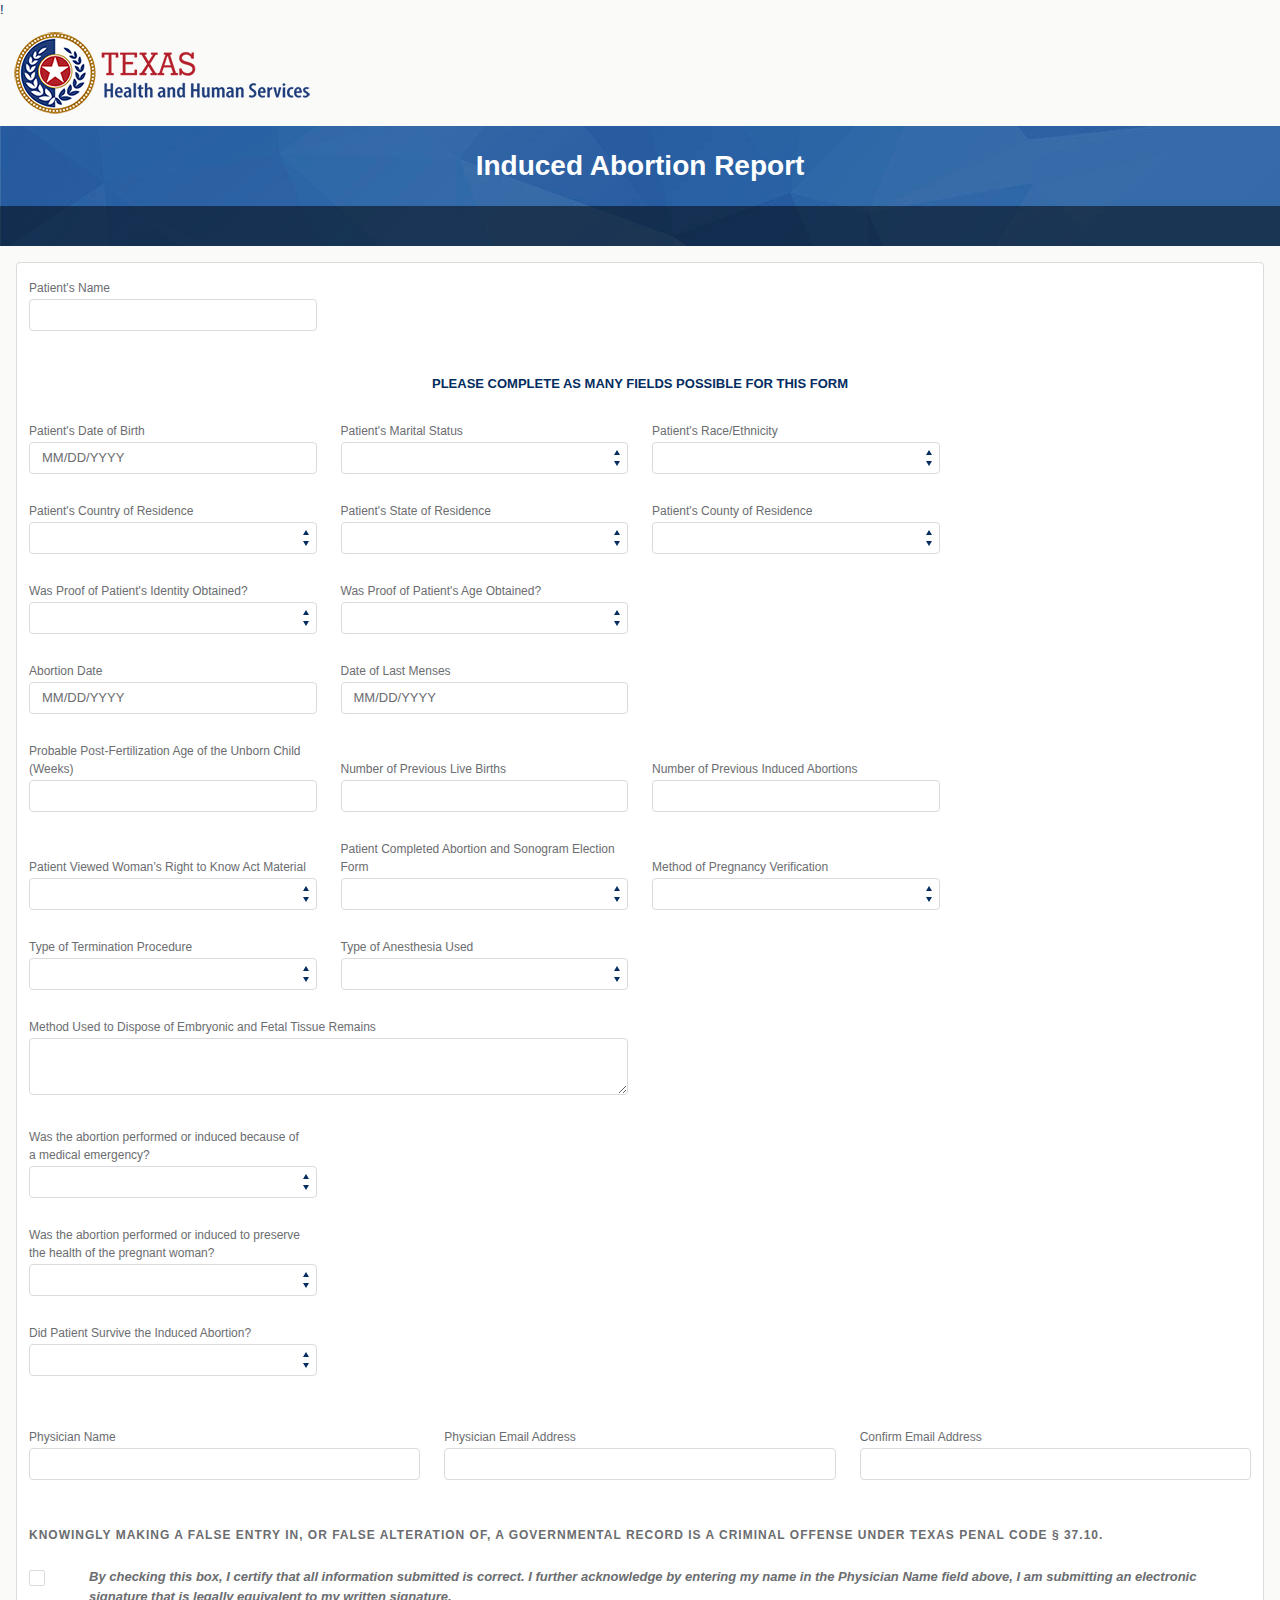
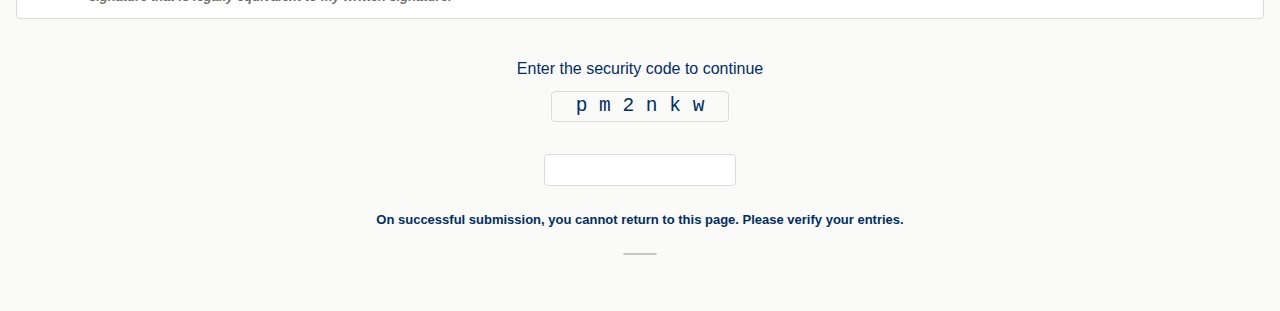
==== commit c57d8880: "bug fixes" ====
--- a/c/itop_reporting.html
+++ b/c/itop_reporting.html
@@ -4,7 +4,7 @@
     <title>Induced Abortion Report</title>
     <link class="auraCss" rel="stylesheet" type="text/css" href="index.css" />
     <script src="index.js"></script>
-    <link rel="icon" type="image/x-icon" href="../assets/favicon.ico" />
+    <link rel="icon" type="image/x-icon" href="favicon.ico" />
     <meta content="width=device-width, initial-scale=1" name="viewport" />
   </head>
   <body class="null">
@@ -67,7 +67,6 @@
                 slds-large-size_3-of-12
               "
               data-aura-rendered-by="41:1016;a"
-              style="visibility:hidden;height:20px;"
             >
               <div
                 class="slds-form-element text cITOP_InputField"
@@ -88,7 +87,7 @@
                     lightning-input_input=""
                     for="input-103"
                     class="slds-form-element__label slds-no-flex"
-                    >Facility Code</label
+                    >Patient's Name</label
                   >
                   <div
                     lightning-input_input=""
@@ -105,28 +104,6 @@
                   class="hideIcon warning-icon warning-icon_text"
                   data-aura-rendered-by="39:1016;a"
                   ><div class="slds-form-element__icon">
-                    <button
-                      type="button"
-                      class="
-                        slds-button slds-button_icon slds-button_icon-warning
-                      "
-                      aria-describedby="salesforce-lightning-tooltip-bubble_4146cbcb-5615-a04c-1f6e-0789caed5beb"
-                    >
-                      <lightning-primitive-icon
-                        ><svg
-                          focusable="false"
-                          data-key="info"
-                          aria-hidden="true"
-                          viewBox="0 0 52 52"
-                          class="slds-button__icon"
-                        >
-                          <g>
-                            <path
-                              d="M26 2C12.7 2 2 12.7 2 26s10.7 24 24 24 24-10.7 24-24S39.3 2 26 2zm0 12.1c1.7 0 3 1.3 3 3s-1.3 3-3 3-3-1.3-3-3 1.3-3 3-3zm5 21c0 .5-.4.9-1 .9h-8c-.5 0-1-.3-1-.9v-2c0-.5.4-1.1 1-1.1.5 0 1-.3 1-.9v-4c0-.5-.4-1.1-1-1.1-.5 0-1-.3-1-.9v-2c0-.5.4-1.1 1-1.1h6c.5 0 1 .5 1 1.1v8c0 .5.4.9 1 .9.5 0 1 .5 1 1.1v2z"
-                            ></path>
-                          </g></svg></lightning-primitive-icon
-                      ><span class="slds-assistive-text">Help</span>
-                    </button>
                   </div></lightning-helptext
                 >
               </div>
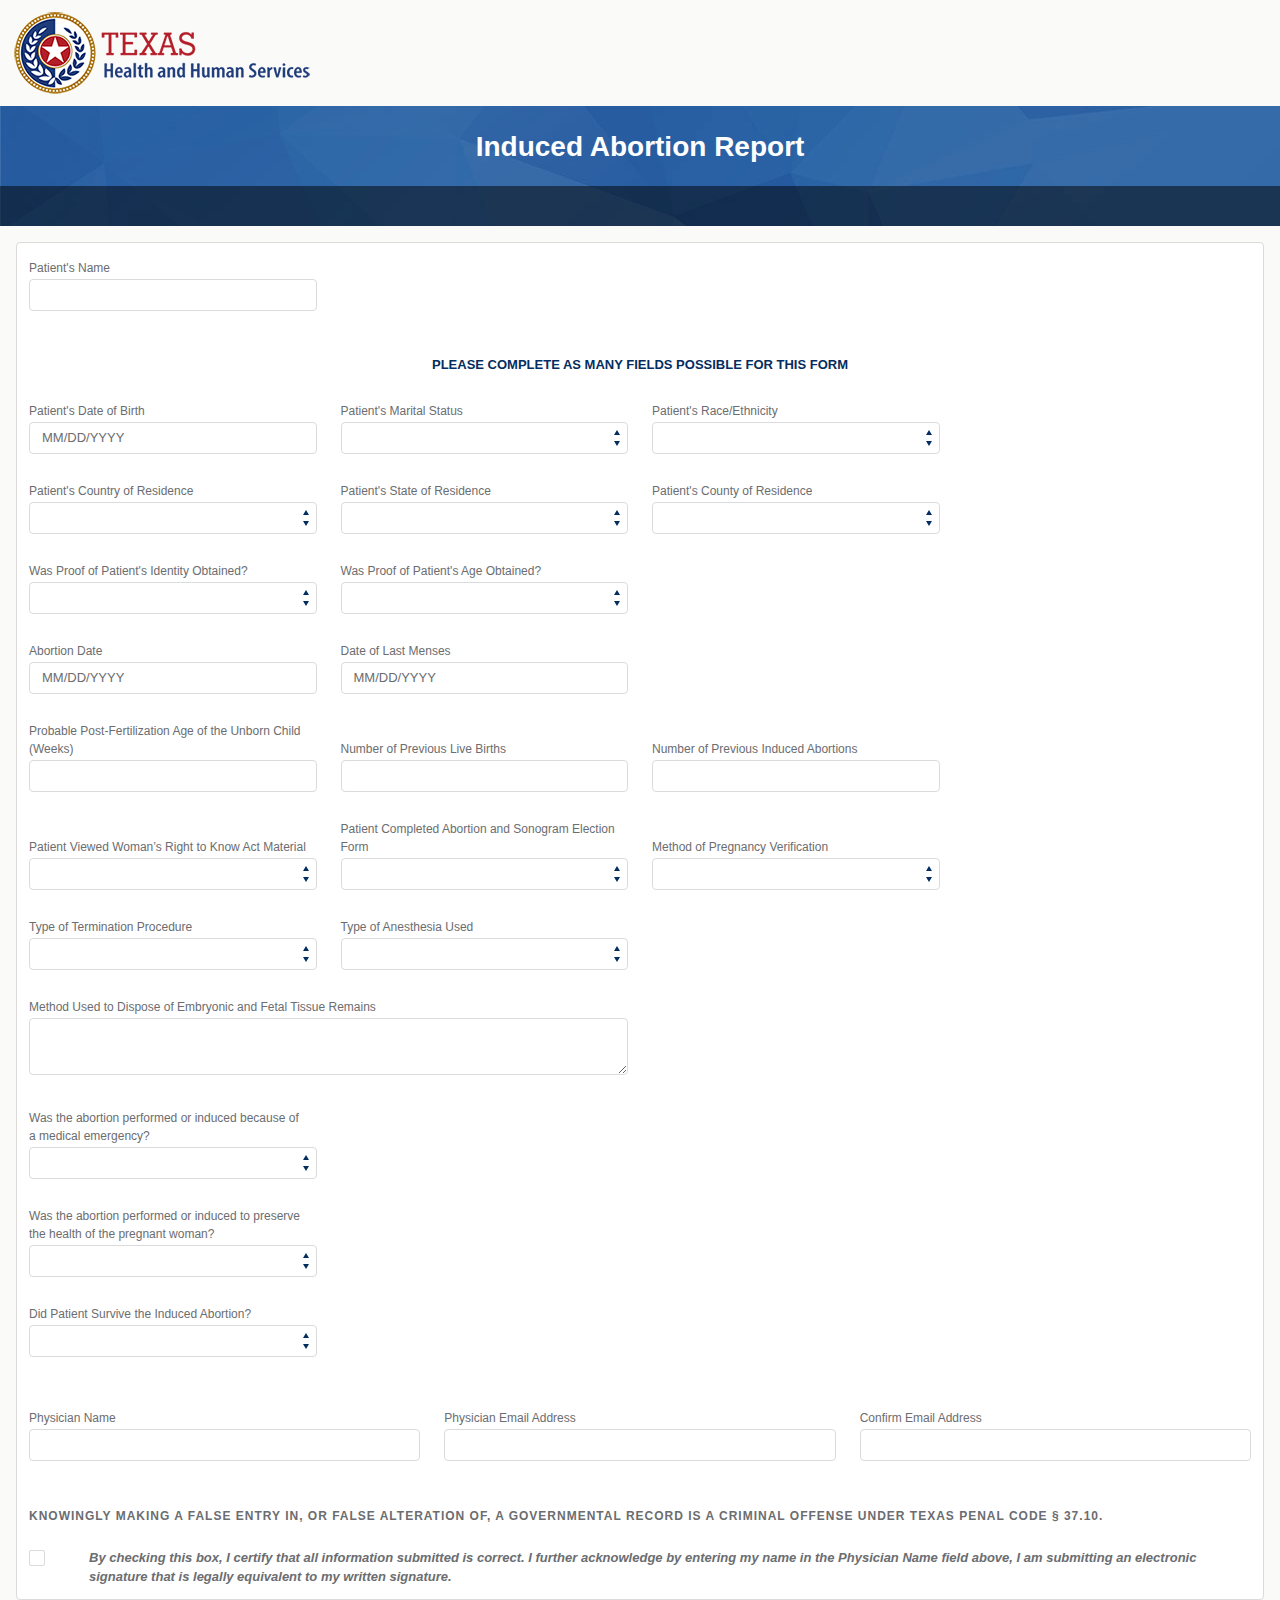
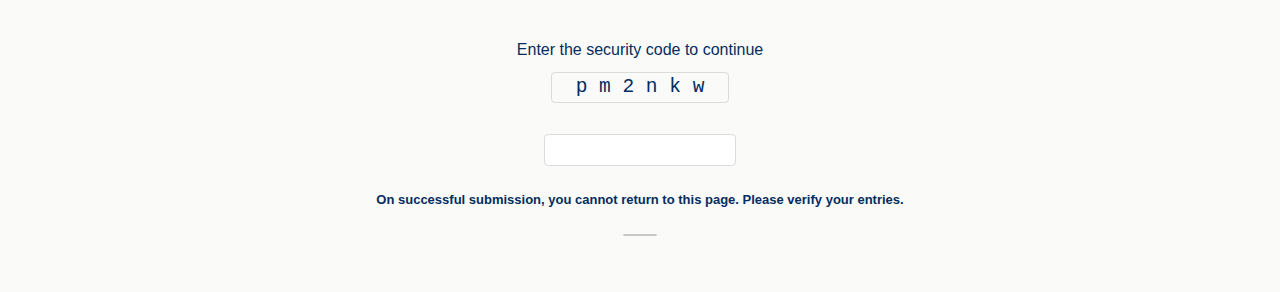
==== commit dd1befc1: "favicon github pages fix" ====
--- a/c/itop_reporting.html
+++ b/c/itop_reporting.html
@@ -1,10 +1,10 @@
 <!DOCTYPE html>
-!<html dir="ltr" lang="en-US">
+<html dir="ltr" lang="en-US">
   <head>
     <title>Induced Abortion Report</title>
     <link class="auraCss" rel="stylesheet" type="text/css" href="index.css" />
     <script src="index.js"></script>
-    <link rel="icon" type="image/x-icon" href="favicon.ico" />
+    <link rel="icon" type="image/x-icon" href="favicon.ico?" />
     <meta content="width=device-width, initial-scale=1" name="viewport" />
   </head>
   <body class="null">
